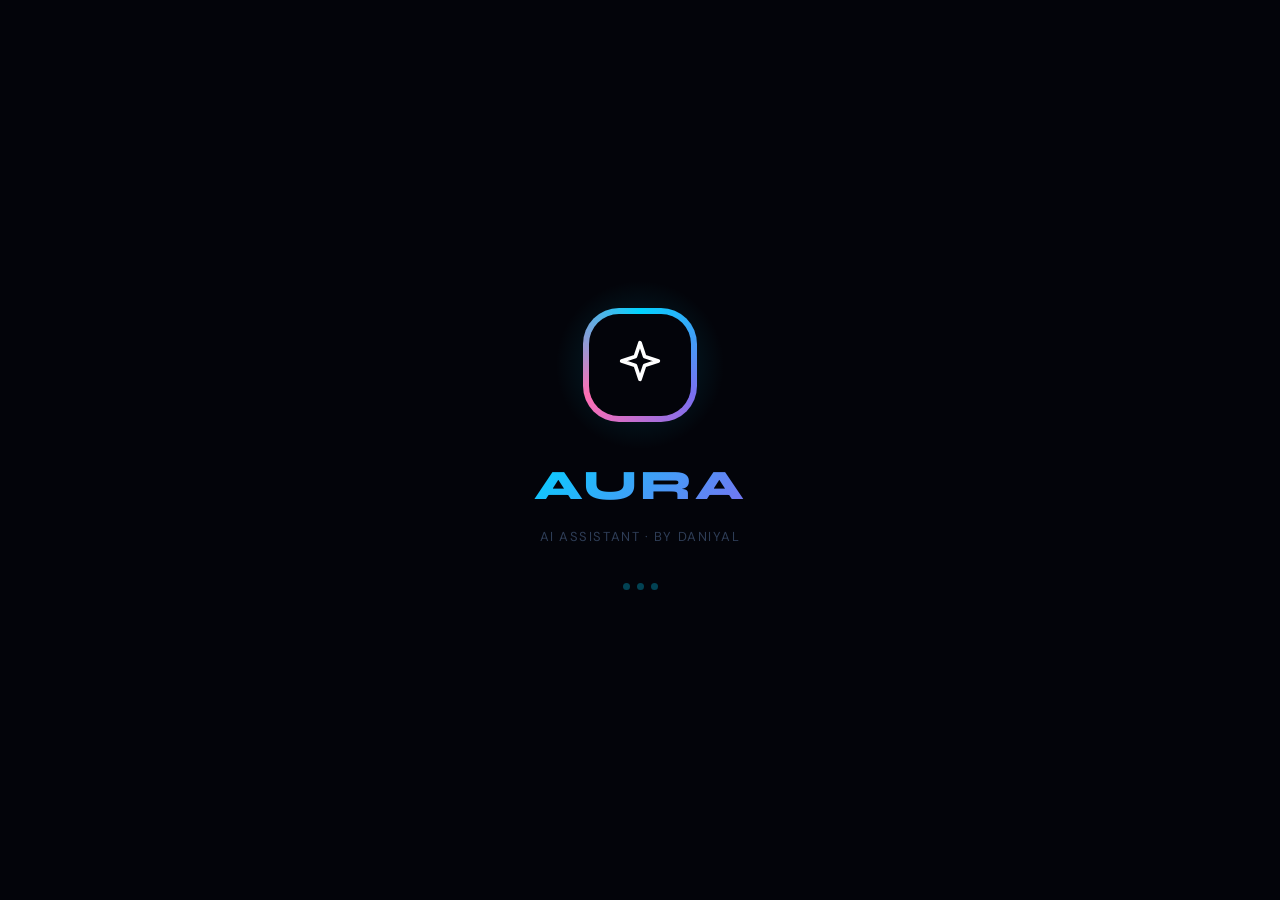
==== index.html @ 426d6026 "Add favicon link in index.html Add favicon link to the HTML document." ====
<!DOCTYPE html>
<html lang="en">
<head>
  <link rel="icon" type="image/png" href="https://github.com/user-attachments/assets/59eddaec-3484-4a70-b2c5-f00d9d8ca1bc">
  <meta charset="UTF-8"/>
  <meta name="viewport" content="width=device-width, initial-scale=1.0, viewport-fit=cover"/>
  <title>AURA — by Daniyal</title>
  <link rel="preconnect" href="https://fonts.googleapis.com"/>
  <link rel="preconnect" href="https://fonts.gstatic.com" crossorigin/>
  <link href="https://fonts.googleapis.com/css2?family=Syne:wght@400;600;700;800&family=DM+Sans:ital,opsz,wght@0,9..40,300;0,9..40,400;0,9..40,500;1,9..40,300&family=JetBrains+Mono:wght@400;500&display=swap" rel="stylesheet"/>
  <style>
    :root {
      --bg-void:#03040a; --bg-deep:#070b14;
      --bg-surface:rgba(12,18,35,0.72); --bg-elevated:rgba(18,27,52,0.85);
      --bg-input:rgba(10,15,28,0.85); --bg-sidebar:rgba(6,9,20,0.96);
      --glass-border:rgba(255,255,255,0.07); --glass-shine:rgba(255,255,255,0.04);
      --accent:#00d4ff; --accent2:#7b6ff0; --accent3:#ff6eb4;
      --grad-accent:linear-gradient(135deg,var(--accent) 0%,var(--accent2) 100%);
      --grad-msg:linear-gradient(135deg,rgba(0,212,255,0.13) 0%,rgba(123,111,240,0.09) 100%);
      --font-d:'Syne',sans-serif; --font-b:'DM Sans',sans-serif; --font-m:'JetBrains Mono',monospace;
      --text-1:rgba(230,240,255,0.92); --text-2:rgba(160,180,220,0.65); --text-3:rgba(100,130,180,0.45);
      --r-xl:20px; --r-lg:14px; --r-md:10px; --r-sm:6px;
      --blur-g:blur(18px) saturate(180%); --blur-h:blur(32px) saturate(200%);
      --spring:cubic-bezier(0.34,1.56,0.64,1); --smooth:cubic-bezier(0.25,0.46,0.45,0.94);
      --out:cubic-bezier(0.16,1,0.3,1);
      --sidebar-w: 260px;
    }
    *,*::before,*::after{box-sizing:border-box;margin:0;padding:0}
    html,body{height:100%;overflow:hidden}
    body{font-family:var(--font-b);font-size:15px;line-height:1.6;color:var(--text-1);background:var(--bg-void);-webkit-font-smoothing:antialiased}
    .bg-canvas{position:fixed;inset:0;z-index:0;pointer-events:none;overflow:hidden}
    .bg-canvas::before{content:'';position:absolute;inset:0;background:radial-gradient(ellipse 80% 60% at 15% 10%,rgba(0,212,255,0.07) 0%,transparent 60%),radial-gradient(ellipse 60% 50% at 85% 85%,rgba(123,111,240,0.09) 0%,transparent 60%),var(--bg-deep)}
    .orb{position:absolute;border-radius:50%;filter:blur(60px);opacity:.35;animation:drift linear infinite}
    .orb-1{width:500px;height:500px;background:radial-gradient(circle,rgba(0,212,255,0.18),transparent 70%);top:-120px;left:-80px;animation-duration:28s}
    .orb-2{width:400px;height:400px;background:radial-gradient(circle,rgba(123,111,240,0.16),transparent 70%);bottom:-80px;right:-60px;animation-duration:35s;animation-delay:-12s}
    .orb-3{width:280px;height:280px;background:radial-gradient(circle,rgba(255,110,180,0.10),transparent 70%);top:45%;left:55%;animation-duration:24s;animation-delay:-6s}
    @keyframes drift{0%{transform:translate(0,0) scale(1)}25%{transform:translate(25px,-18px) scale(1.04)}50%{transform:translate(-18px,25px) scale(.97)}75%{transform:translate(18px,18px) scale(1.03)}100%{transform:translate(0,0) scale(1)}}
    #shell{position:relative;z-index:1;display:flex;height:100dvh;overflow:hidden}
    #sidebar{width:var(--sidebar-w);flex-shrink:0;background:#06091a;border-right:1px solid var(--glass-border);display:flex;flex-direction:column;transition:transform .3s var(--smooth);z-index:10;backface-visibility:hidden;-webkit-backface-visibility:hidden;will-change:transform;transform:translateX(-100%) translateZ(0)}
    #sidebar.open{transform:translateX(0) translateZ(0)}
    .sidebar-head{padding:18px 14px 12px;display:flex;align-items:center;justify-content:space-between;border-bottom:1px solid var(--glass-border);flex-shrink:0}
    .sidebar-logo{display:flex;align-items:center;gap:9px}
    .s-logo-mark{width:30px;height:30px;border-radius:9px;background:var(--grad-accent);display:flex;align-items:center;justify-content:center;position:relative;overflow:hidden;flex-shrink:0;box-shadow:0 0 14px rgba(0,212,255,0.3)}
    .s-logo-mark::before{content:'';position:absolute;inset:-1px;background:conic-gradient(from 0deg,var(--accent),var(--accent2),var(--accent3),var(--accent));border-radius:inherit;animation:spin 4s linear infinite;opacity:.6;z-index:0}
    .s-logo-mark::after{content:'';position:absolute;inset:2px;background:#0a0f1e;border-radius:7px;z-index:1}
    .s-logo-mark svg{position:relative;z-index:2;width:14px;height:14px}
    .s-logo-text{font-family:var(--font-d);font-size:15px;font-weight:800;letter-spacing:.05em;background:var(--grad-accent);-webkit-background-clip:text;-webkit-text-fill-color:transparent;background-clip:text}
    .new-chat-btn{margin:10px 12px;padding:9px 14px;border-radius:var(--r-lg);border:1px solid rgba(0,212,255,0.2);background:rgba(0,212,255,0.06);color:var(--accent);font-family:var(--font-b);font-size:13px;font-weight:500;cursor:pointer;display:flex;align-items:center;gap:8px;transition:all .2s var(--smooth);flex-shrink:0}
    .new-chat-btn:hover{background:rgba(0,212,255,0.12);border-color:rgba(0,212,255,0.35);transform:translateY(-1px)}
    .new-chat-btn:active{transform:scale(.97)}
    .new-chat-btn svg{flex-shrink:0}
    .chat-list-label{padding:8px 14px 4px;font-size:10px;font-weight:600;letter-spacing:.1em;text-transform:uppercase;color:var(--text-3);flex-shrink:0}
    #chatList{flex:1;overflow-y:auto;padding:4px 8px 12px;scrollbar-width:thin;scrollbar-color:rgba(0,212,255,0.15) transparent;display:flex;flex-direction:column;gap:3px}
    #chatList::-webkit-scrollbar{width:3px}
    #chatList::-webkit-scrollbar-thumb{background:rgba(0,212,255,0.15);border-radius:3px}
    .chat-item{padding:9px 10px;border-radius:var(--r-md);cursor:pointer;display:flex;align-items:center;gap:8px;transition:all .15s var(--smooth);border:1px solid transparent;position:relative}
    .chat-item:hover{background:rgba(255,255,255,0.04);border-color:var(--glass-border)}
    .chat-item.active{background:rgba(0,212,255,0.07);border-color:rgba(0,212,255,0.18)}
    .chat-item-icon{width:26px;height:26px;border-radius:7px;background:var(--bg-elevated);display:flex;align-items:center;justify-content:center;flex-shrink:0;border:1px solid var(--glass-border)}
    .chat-item-info{flex:1;min-width:0}
    .chat-item-title{font-size:12.5px;font-weight:500;color:var(--text-1);white-space:nowrap;overflow:hidden;text-overflow:ellipsis}
    .chat-item-meta{font-size:10px;color:var(--text-3);margin-top:1px}
    .chat-item-del{width:22px;height:22px;border-radius:5px;border:none;background:none;color:var(--text-3);cursor:pointer;display:none;align-items:center;justify-content:center;flex-shrink:0;transition:all .15s}
    .chat-item:hover .chat-item-del{display:flex}
    .chat-item-del:hover{color:rgba(255,90,100,0.9);background:rgba(255,60,80,0.1)}
    .sidebar-footer{padding:12px 14px;border-top:1px solid var(--glass-border);flex-shrink:0}
    .made-by{font-size:10.5px;color:var(--text-3);text-align:center;letter-spacing:.04em}
    .made-by span{color:var(--accent);font-weight:600}
    #main{flex:1;display:flex;flex-direction:column;min-width:0;overflow:hidden}
    .topbar{display:flex;align-items:center;justify-content:space-between;padding:14px 20px 12px;flex-shrink:0;border-bottom:1px solid var(--glass-border);background:rgba(6,9,20,0.4);backdrop-filter:var(--blur-g);-webkit-backdrop-filter:var(--blur-g)}
    .topbar-left{display:flex;align-items:center;gap:10px;min-width:0;flex:1}
    .menu-btn{width:34px;height:34px;border-radius:var(--r-md);border:1px solid var(--glass-border);background:var(--bg-elevated);color:var(--text-2);cursor:pointer;display:none;align-items:center;justify-content:center;transition:all .2s var(--smooth);flex-shrink:0}
    .menu-btn:hover{color:var(--accent);border-color:rgba(0,212,255,0.3);background:rgba(0,212,255,0.08)}
    .topbar-title{font-family:var(--font-d);font-size:15px;font-weight:700;color:var(--text-1);white-space:nowrap;overflow:hidden;text-overflow:ellipsis;max-width:160px}
    .topbar-subtitle{font-size:10px;color:var(--text-3);letter-spacing:.06em;text-transform:uppercase;margin-top:1px}
    .topbar-right{display:flex;align-items:center;gap:8px;flex-shrink:0}
    .status-badge{display:flex;align-items:center;gap:6px;padding:5px 10px;border-radius:100px;background:rgba(0,255,120,0.06);border:1px solid rgba(0,255,120,0.15);font-size:11px;font-weight:500;color:rgba(0,255,120,0.8)}
    .status-dot{width:6px;height:6px;border-radius:50%;background:#00ff78;box-shadow:0 0 6px #00ff78;animation:pulse-dot 2s ease-in-out infinite}
    @keyframes pulse-dot{0%,100%{opacity:1;transform:scale(1)}50%{opacity:.5;transform:scale(.8)}}
    .icon-btn{width:34px;height:34px;border-radius:var(--r-md);border:1px solid var(--glass-border);background:var(--bg-elevated);color:var(--text-2);cursor:pointer;display:flex;align-items:center;justify-content:center;transition:all .2s var(--smooth);backdrop-filter:var(--blur-g);-webkit-backdrop-filter:var(--blur-g)}
    .icon-btn:hover{color:var(--accent);border-color:rgba(0,212,255,0.3);background:rgba(0,212,255,0.08);transform:translateY(-1px)}
    .messages-wrap{flex:1;overflow:hidden;position:relative}
    .messages-wrap::before{content:'';position:absolute;top:0;left:0;right:0;height:36px;background:linear-gradient(to bottom,var(--bg-void),transparent);z-index:2;pointer-events:none}
    #messages{height:100%;overflow-y:auto;padding:16px 20px 20px;display:flex;flex-direction:column;gap:18px;scrollbar-width:thin;scrollbar-color:rgba(0,212,255,0.2) transparent}
    #messages::-webkit-scrollbar{width:4px}
    #messages::-webkit-scrollbar-thumb{background:rgba(0,212,255,0.2);border-radius:4px}
    .empty-state{flex:1;display:flex;flex-direction:column;align-items:center;justify-content:center;gap:18px;padding:40px 20px;text-align:center;animation:fadeUp .5s var(--out) both}
    .empty-icon{width:68px;height:68px;border-radius:20px;background:var(--grad-msg);border:1px solid rgba(0,212,255,0.15);display:flex;align-items:center;justify-content:center}
    .empty-state h2{font-family:var(--font-d);font-size:21px;font-weight:700;background:var(--grad-accent);-webkit-background-clip:text;-webkit-text-fill-color:transparent;background-clip:text}
    .empty-state p{font-size:13.5px;color:var(--text-2);max-width:300px}
    .prompt-chips{display:flex;flex-wrap:wrap;gap:8px;justify-content:center;margin-top:6px}
    .chip{padding:7px 13px;border-radius:100px;border:1px solid var(--glass-border);background:var(--bg-elevated);color:var(--text-2);font-size:12px;cursor:pointer;transition:all .2s var(--smooth);white-space:nowrap;font-family:var(--font-b)}
    .chip:hover{color:var(--accent);border-color:rgba(0,212,255,0.3);background:rgba(0,212,255,0.06);transform:translateY(-2px)}
    .message{display:flex;gap:10px;align-items:flex-end}
    .message.user{flex-direction:row-reverse}
    .avatar{width:30px;height:30px;border-radius:9px;flex-shrink:0;display:flex;align-items:center;justify-content:center;font-size:12px;font-weight:700;position:relative;overflow:hidden}
    .avatar-ai{background:var(--grad-accent);box-shadow:0 0 12px rgba(0,212,255,0.25)}
    .avatar-ai::before{content:'';position:absolute;inset:0;background:conic-gradient(from 180deg,var(--accent),var(--accent2),var(--accent));animation:spin 6s linear infinite;opacity:.5}
    .avatar-ai svg{position:relative;z-index:1}
    .avatar-user{background:linear-gradient(135deg,rgba(123,111,240,0.4),rgba(255,110,180,0.3));border:1px solid rgba(123,111,240,0.3);color:rgba(200,190,255,0.9);font-family:var(--font-d);font-size:11px}
    @keyframes spin{to{transform:rotate(360deg)}}
    .bubble{max-width:min(70%,520px);padding:11px 15px;border-radius:var(--r-lg);position:relative;line-height:1.65;font-size:14px;word-wrap:break-word}
    .bubble-ai{background:var(--bg-surface);border:1px solid var(--glass-border);border-bottom-left-radius:var(--r-sm);backdrop-filter:var(--blur-g);-webkit-backdrop-filter:var(--blur-g);color:var(--text-1);box-shadow:inset 0 1px 0 var(--glass-shine),0 4px 18px rgba(0,0,0,0.22)}
    /* AI action buttons */
    .bubble-actions{display:flex;gap:4px;margin-top:8px;align-items:center}
    .bub-act{border:none;background:none;color:var(--text-3);cursor:pointer;padding:4px 7px;border-radius:6px;font-size:10px;font-family:var(--font-b);display:flex;align-items:center;gap:4px;transition:all .15s}
    .bub-act:hover{color:var(--accent);background:rgba(0,212,255,0.08)}
    .bub-act.listening{color:#ff4455;background:rgba(255,60,80,0.1);animation:mic-ring 1s ease infinite}
    .bubble-user{background:var(--grad-msg);border:1px solid rgba(0,212,255,0.14);border-bottom-right-radius:var(--r-sm);backdrop-filter:var(--blur-g);-webkit-backdrop-filter:var(--blur-g);color:var(--text-1);max-height:200px;overflow-y:auto;scrollbar-width:thin;scrollbar-color:rgba(0,212,255,0.2) transparent}
    .msg-time{display:block;font-size:9.5px;color:var(--text-3);margin-top:5px}
    .message.user .msg-time{text-align:right}
    .bubble strong{font-weight:600;color:rgba(255,255,255,0.95)}
    .bubble em{font-style:italic;color:rgba(200,220,255,0.8)}
    .bubble code{font-family:var(--font-m);font-size:12px;background:rgba(0,212,255,0.08);border:1px solid rgba(0,212,255,0.14);padding:1px 5px;border-radius:4px;color:var(--accent)}
    .bubble pre{margin:8px 0;border-radius:var(--r-md);overflow:hidden;border:1px solid rgba(0,212,255,0.12);background:rgba(0,10,20,0.6)}
    .code-header{display:flex;align-items:center;justify-content:space-between;padding:5px 11px;background:rgba(0,212,255,0.05);border-bottom:1px solid rgba(0,212,255,0.08)}
    .code-lang{font-family:var(--font-m);font-size:9.5px;text-transform:uppercase;letter-spacing:.1em;color:var(--accent);opacity:.7}
    .copy-btn-code{background:none;border:none;cursor:pointer;color:var(--text-3);font-size:9.5px;font-family:var(--font-b);padding:2px 6px;border-radius:3px;transition:color .15s}
    .copy-btn-code:hover{color:var(--accent)}
    .bubble pre code{display:block;padding:11px 13px;font-size:12px;line-height:1.7;white-space:pre;overflow-x:auto;background:none;border:none;color:rgba(200,230,255,0.85)}
    .bubble ul,.bubble ol{margin:6px 0 6px 18px}.bubble li{margin-bottom:3px}
    .bubble blockquote{border-left:2px solid var(--accent);padding-left:11px;margin:7px 0;opacity:.75;font-style:italic}
    .bubble h1,.bubble h2,.bubble h3{font-family:var(--font-d);margin:10px 0 4px}
    .bubble p{margin:4px 0}
    .bubble-imgs{display:flex;flex-wrap:wrap;gap:6px;margin-bottom:6px}
    .bubble-img{width:120px;height:90px;border-radius:var(--r-md);object-fit:cover;cursor:pointer;border:1px solid var(--glass-border);transition:transform .2s}
    .bubble-img:hover{transform:scale(1.04)}
    .gen-img-wrap{display:flex;flex-direction:column;gap:8px}
    .gen-img{max-width:100%;width:300px;border-radius:var(--r-lg);cursor:pointer;border:1px solid rgba(0,212,255,0.2);box-shadow:0 8px 24px rgba(0,0,0,0.4);transition:transform .2s}
    .gen-img:hover{transform:scale(1.02)}
    .gen-img-prompt{font-size:11px;color:var(--text-3);font-style:italic}
    .gen-img-loading{width:100%;max-width:260px;height:100px;border-radius:var(--r-lg);background:var(--bg-elevated);border:1px solid var(--glass-border);display:flex;align-items:center;justify-content:center;flex-direction:column;gap:8px;color:var(--text-3);font-size:12px;padding:12px}
    .gen-img-spinner{width:28px;height:28px;border:2px solid rgba(0,212,255,0.2);border-top-color:var(--accent);border-radius:50%;animation:spin .8s linear infinite}
    .typing-indicator{display:flex;gap:10px;align-items:flex-end}
    .typing-bubble{padding:13px 16px;background:var(--bg-surface);border:1px solid var(--glass-border);border-radius:var(--r-lg);border-bottom-left-radius:var(--r-sm);backdrop-filter:var(--blur-g);-webkit-backdrop-filter:var(--blur-g);display:flex;gap:5px;align-items:center}
    .typing-dot{width:6px;height:6px;border-radius:50%;background:var(--accent);opacity:.4;animation:tdot 1.2s ease-in-out infinite}
    .typing-dot:nth-child(2){animation-delay:.2s}.typing-dot:nth-child(3){animation-delay:.4s}
    @keyframes tdot{0%,60%,100%{transform:translateY(0);opacity:.4}30%{transform:translateY(-5px);opacity:1}}
    .input-area{padding:10px 20px 16px;flex-shrink:0}
    .key-banner{border-radius:var(--r-lg);padding:10px 14px;margin-bottom:9px;font-size:11.5px;line-height:1.65;background:rgba(255,180,0,0.07);border:1px solid rgba(255,180,0,0.22);color:rgba(255,215,110,0.9)}
    .key-banner.hidden{display:none}
    .key-banner ol{margin:4px 0 0 16px}
    .key-banner li{margin-bottom:2px}
    .img-preview-strip{display:none;flex-wrap:wrap;gap:7px;padding:8px 14px 4px}
    .img-preview-strip.has-imgs{display:flex}
    .img-thumb-wrap{position:relative;width:52px;height:52px;flex-shrink:0}
    .img-thumb{width:52px;height:52px;border-radius:8px;object-fit:cover;border:1px solid rgba(0,212,255,0.25)}
    .img-thumb-remove{position:absolute;top:-5px;right:-5px;width:17px;height:17px;border-radius:50%;border:none;background:#ff4455;color:#fff;font-size:9px;cursor:pointer;display:flex;align-items:center;justify-content:center;line-height:1}
    .input-glass{background:var(--bg-input);border:1px solid var(--glass-border);border-radius:var(--r-xl);backdrop-filter:var(--blur-h);-webkit-backdrop-filter:var(--blur-h);transition:border-color .25s,box-shadow .25s;overflow:hidden}
    .input-glass:focus-within{border-color:rgba(0,212,255,0.24);box-shadow:0 0 22px rgba(0,212,255,0.07)}
    .input-row{display:flex;align-items:flex-end;gap:4px;padding:8px 8px 8px 6px}
    .act-btn{width:34px;height:34px;flex-shrink:0;border:none;background:transparent;color:var(--text-3);cursor:pointer;border-radius:9px;display:flex;align-items:center;justify-content:center;transition:all .2s var(--smooth)}
    .act-btn:hover{color:var(--accent);background:rgba(0,212,255,0.08)}
    .act-btn.mic-on{color:#ff4455;background:rgba(255,60,80,0.12);animation:mic-ring 1s ease-in-out infinite}
    .act-btn.img-mode-on{color:#ff6eb4;background:rgba(255,110,180,0.12)}
    .send-btn.img-mode{background:linear-gradient(135deg,#ff6eb4,#7b6ff0);box-shadow:0 4px 14px rgba(255,110,180,0.35)}
    .send-btn.img-mode:hover{box-shadow:0 6px 18px rgba(255,110,180,0.5)}
    @keyframes mic-ring{0%,100%{box-shadow:0 0 0 0 rgba(255,60,80,0.4)}50%{box-shadow:0 0 0 5px rgba(255,60,80,0)}}
    #userInput{flex:1;background:transparent;border:none;outline:none;resize:none;color:var(--text-1);font-family:var(--font-b);font-size:14px;line-height:1.6;max-height:150px;overflow-y:auto;caret-color:var(--accent);padding:3px 0 3px 8px}
    #userInput::placeholder{color:var(--text-3)}
    .send-btn{width:38px;height:38px;border-radius:11px;border:none;background:var(--grad-accent);color:#03040a;cursor:pointer;display:flex;align-items:center;justify-content:center;flex-shrink:0;transition:all .2s var(--spring);box-shadow:0 4px 14px rgba(0,212,255,0.28)}
    .send-btn:hover{transform:scale(1.07) translateY(-1px);box-shadow:0 6px 18px rgba(0,212,255,0.38)}
    .send-btn:active{transform:scale(.93)}
    .send-btn:disabled{opacity:.38;cursor:not-allowed;transform:none;box-shadow:none}
    .input-hint{text-align:center;font-size:10px;color:var(--text-3);margin-top:6px}
    .input-hint kbd{display:inline-block;padding:1px 4px;border-radius:3px;background:rgba(255,255,255,0.05);border:1px solid rgba(255,255,255,0.1);font-family:var(--font-m);font-size:9px}
    .lightbox{position:fixed;inset:0;background:rgba(0,0,0,0.88);z-index:300;display:none;align-items:center;justify-content:center}
    .lightbox.open{display:flex}
    .lightbox img{max-width:92vw;max-height:88vh;border-radius:var(--r-lg);box-shadow:0 24px 60px rgba(0,0,0,0.6)}
    .lightbox-close{position:absolute;top:20px;right:24px;width:36px;height:36px;border-radius:50%;border:none;background:rgba(255,255,255,0.1);color:#fff;font-size:18px;cursor:pointer;display:flex;align-items:center;justify-content:center}
    #toast-container{position:fixed;bottom:90px;left:50%;transform:translateX(-50%);z-index:200;display:flex;flex-direction:column;gap:8px;pointer-events:none}
    .toast{display:flex;align-items:flex-start;gap:9px;padding:11px 16px;border-radius:var(--r-lg);font-size:12.5px;font-weight:500;backdrop-filter:var(--blur-g);box-shadow:0 8px 28px rgba(0,0,0,0.4);animation:tIn .3s var(--out) both;pointer-events:auto;max-width:360px;word-break:break-word}
    .toast.exit{animation:tOut .25s var(--smooth) both}
    .toast-error{background:rgba(255,60,90,0.15);border:1px solid rgba(255,60,90,0.28);color:rgba(255,160,175,0.95)}
    .toast-success{background:rgba(0,212,130,0.12);border:1px solid rgba(0,212,130,0.24);color:rgba(0,230,150,0.95)}
    .toast-info{background:rgba(0,180,255,0.10);border:1px solid rgba(0,180,255,0.20);color:rgba(100,210,255,0.95)}
    @keyframes tIn{from{opacity:0;transform:translateY(10px) scale(.95)}to{opacity:1;transform:translateY(0) scale(1)}}
    @keyframes tOut{from{opacity:1}to{opacity:0;transform:translateY(-6px) scale(.95)}}
    .dialog-backdrop{position:fixed;inset:0;background:rgba(3,4,10,0.72);backdrop-filter:blur(6px);z-index:100;display:flex;align-items:center;justify-content:center;animation:fadeBg .2s ease both}
    @keyframes fadeBg{from{opacity:0}to{opacity:1}}
    .dialog-box{background:var(--bg-elevated);border:1px solid var(--glass-border);border-radius:var(--r-xl);padding:26px 26px 22px;max-width:310px;width:calc(100% - 40px);box-shadow:0 22px 55px rgba(0,0,0,0.5);animation:dIn .28s var(--spring) both}
    @keyframes dIn{from{opacity:0;transform:scale(.92) translateY(10px)}to{opacity:1;transform:scale(1) translateY(0)}}
    .dialog-box h3{font-family:var(--font-d);font-size:15px;font-weight:700;margin-bottom:7px}
    .dialog-box p{font-size:13px;color:var(--text-2);margin-bottom:20px}
    .dialog-actions{display:flex;gap:9px}
    .btn{flex:1;padding:9px 14px;border-radius:var(--r-md);font-size:13px;font-weight:500;font-family:var(--font-b);cursor:pointer;transition:all .15s;border:1px solid var(--glass-border)}
    .btn-ghost{background:transparent;color:var(--text-2)}.btn-ghost:hover{background:rgba(255,255,255,0.05)}
    .btn-danger{background:rgba(255,60,90,0.12);border-color:rgba(255,60,90,0.24);color:rgba(255,130,150,0.95)}.btn-danger:hover{background:rgba(255,60,90,0.22)}
    @keyframes fadeUp{from{opacity:0;transform:translateY(16px)}to{opacity:1;transform:translateY(0)}}
    .msg-appear{animation:fadeUp .3s var(--out) both}
    @keyframes blink{0%,100%{opacity:1}50%{opacity:0}}
    #splash{position:fixed;inset:0;z-index:9999;background:var(--bg-void);display:flex;flex-direction:column;align-items:center;justify-content:center;gap:0;pointer-events:none}
    #splash.hide{animation:splashOut .6s var(--smooth) forwards}
    @keyframes splashOut{0%{opacity:1;transform:scale(1)}100%{opacity:0;transform:scale(1.04)}}
    .splash-ring-wrap{position:relative;width:110px;height:110px;display:flex;align-items:center;justify-content:center;margin-bottom:32px}
    .splash-ring{position:absolute;inset:0;border-radius:34px;background:var(--grad-accent);animation:splash-spin 3s linear infinite}
    .splash-ring::before{content:'';position:absolute;inset:-2px;border-radius:36px;background:conic-gradient(from 0deg,var(--accent),var(--accent2),var(--accent3),var(--accent));animation:splash-spin 3s linear infinite;z-index:0}
    .splash-ring::after{content:'';position:absolute;inset:4px;background:var(--bg-void);border-radius:30px;z-index:1}
    @keyframes splash-spin{to{transform:rotate(360deg)}}
    .splash-icon{position:relative;z-index:2;animation:splash-icon-pop .5s var(--spring) .3s both}
    @keyframes splash-icon-pop{from{opacity:0;transform:scale(.5)}to{opacity:1;transform:scale(1)}}
    .splash-glow{position:absolute;inset:-30px;background:radial-gradient(circle,rgba(0,212,255,0.18) 0%,transparent 70%);border-radius:50%;animation:splash-glow-pulse 2s ease-in-out infinite}
    @keyframes splash-glow-pulse{0%,100%{transform:scale(1);opacity:.7}50%{transform:scale(1.15);opacity:1}}
    .splash-title{font-family:var(--font-d);font-size:42px;font-weight:800;letter-spacing:.06em;background:var(--grad-accent);-webkit-background-clip:text;-webkit-text-fill-color:transparent;background-clip:text;animation:splash-fade-up .5s var(--out) .5s both}
    .splash-sub{font-size:13px;color:var(--text-3);letter-spacing:.12em;text-transform:uppercase;margin-top:8px;animation:splash-fade-up .5s var(--out) .7s both}
    .splash-dots{display:flex;gap:7px;margin-top:36px;animation:splash-fade-up .5s var(--out) .9s both}
    .splash-dot{width:7px;height:7px;border-radius:50%;background:var(--accent);opacity:.3;animation:splash-dot-bounce 1.2s ease-in-out infinite}
    .splash-dot:nth-child(1){animation-delay:0s}.splash-dot:nth-child(2){animation-delay:.2s}.splash-dot:nth-child(3){animation-delay:.4s}
    @keyframes splash-dot-bounce{0%,60%,100%{transform:translateY(0);opacity:.3}30%{transform:translateY(-8px);opacity:1}}
    @keyframes splash-fade-up{from{opacity:0;transform:translateY(16px)}to{opacity:1;transform:translateY(0)}}
    @media(max-width:700px){
      #sidebar{position:fixed;top:0;left:0;height:100%;z-index:20}
      .menu-btn{display:flex}
      #messages{padding:12px 14px 16px}
      .input-area{padding:8px 14px 14px}
      .bubble{max-width:85%}
    }
    @media(min-width:1100px){
      #shell{max-width:1100px;margin:0 auto;height:94dvh;margin-top:3dvh;border-radius:24px;overflow:hidden;border:1px solid var(--glass-border);box-shadow:0 40px 100px rgba(0,0,0,0.55)}
    }
  </style>
  <script src="https://js.puter.com/v2/"></script>
  <script src="https://code.responsivevoice.org/responsivevoice.js?key=FREE"></script>
</head>
<body>
  <div id="splash">
    <div class="splash-ring-wrap">
      <div class="splash-glow"></div>
      <div class="splash-ring"></div>
      <div class="splash-icon">
        <svg width="44" height="44" viewBox="0 0 24 24" fill="none" stroke="white" stroke-width="2" stroke-linecap="round" stroke-linejoin="round"><path d="M12 2L14.5 9.5L22 12L14.5 14.5L12 22L9.5 14.5L2 12L9.5 9.5Z"/></svg>
      </div>
    </div>
    <div class="splash-title">AURA</div>
    <div class="splash-sub">AI Assistant · by Daniyal</div>
    <div class="splash-dots">
      <div class="splash-dot"></div>
      <div class="splash-dot"></div>
      <div class="splash-dot"></div>
    </div>
  </div>
  <div class="bg-canvas" aria-hidden="true">
    <div class="orb orb-1"></div><div class="orb orb-2"></div><div class="orb orb-3"></div>
  </div>
  <div id="sidebarOverlay"></div>
  <div id="shell">
    <aside id="sidebar" aria-label="Chat history">
      <div class="sidebar-head">
        <div class="sidebar-logo">
          <div class="s-logo-mark">
            <svg viewBox="0 0 24 24" fill="none" stroke="white" stroke-width="2.5" stroke-linecap="round" stroke-linejoin="round"><path d="M12 2L14.5 9.5L22 12L14.5 14.5L12 22L9.5 14.5L2 12L9.5 9.5Z"/></svg>
          </div>
          <span class="s-logo-text">AURA</span>
        </div>
      </div>
      <button class="new-chat-btn" id="newChatBtn">
        <svg width="14" height="14" viewBox="0 0 24 24" fill="none" stroke="currentColor" stroke-width="2.5" stroke-linecap="round" stroke-linejoin="round"><line x1="12" y1="5" x2="12" y2="19"/><line x1="5" y1="12" x2="19" y2="12"/></svg>
        New Chat
      </button>
      <div class="chat-list-label">Recent Chats</div>
      <div id="chatList"></div>
      <div class="sidebar-footer">
        <div class="made-by">Made by <span>Daniyal Hasan</span> · Powered by Groq</div>
      </div>
    </aside>
    <div id="main">
      <div class="topbar">
        <div class="topbar-left">
          <button class="menu-btn" id="menuBtn" aria-label="Toggle sidebar">
            <svg width="16" height="16" viewBox="0 0 24 24" fill="none" stroke="currentColor" stroke-width="2" stroke-linecap="round" stroke-linejoin="round"><line x1="3" y1="6" x2="21" y2="6"/><line x1="3" y1="12" x2="21" y2="12"/><line x1="3" y1="18" x2="21" y2="18"/></svg>
          </button>
          <div style="min-width:0;flex:1">
            <div class="topbar-title" id="chatTitle">New Chat</div>
            <div class="topbar-subtitle">Llama 3.3 · Groq</div>
          </div>
        </div>
        <div class="topbar-right">
          <div class="status-badge"><span class="status-dot"></span><span>Free</span></div>
          <button class="icon-btn" id="clearBtn" title="Clear current chat">
            <svg width="15" height="15" viewBox="0 0 24 24" fill="none" stroke="currentColor" stroke-width="2" stroke-linecap="round" stroke-linejoin="round"><polyline points="3 6 5 6 21 6"/><path d="M19 6l-1 14H6L5 6"/><path d="M10 11v6M14 11v6"/><path d="M9 6V4h6v2"/></svg>
          </button>
        </div>
      </div>
      <div class="messages-wrap">
        <div id="messages" role="log" aria-live="polite"></div>
      </div>
      <div class="input-area">
        <div class="key-banner" id="keyBanner">
          ⚠️ &nbsp;<strong>Get your FREE Groq key:</strong>
          <ol>
            <li>Go to <strong>console.groq.com</strong> → sign in with Google</li>
            <li>Click <strong>API Keys → Create API Key</strong></li>
            <li>Paste it into <strong>YOUR_GROQ_KEY_HERE</strong> in this file</li>
          </ol>
        </div>
        <div class="img-preview-strip" id="imgPreviewStrip"></div>
        <div class="input-glass">
          <div class="input-row">
            <input type="file" id="fileInput" accept="image/*" multiple style="display:none"/>
            <button class="act-btn" id="attachBtn" title="Attach images">
              <svg width="18" height="18" viewBox="0 0 24 24" fill="none" stroke="currentColor" stroke-width="2.2" stroke-linecap="round" stroke-linejoin="round"><circle cx="12" cy="12" r="10"/><line x1="12" y1="8" x2="12" y2="16"/><line x1="8" y1="12" x2="16" y2="12"/></svg>
            </button>
            <textarea id="userInput" placeholder="Ask anything…" rows="1" maxlength="4000"></textarea>
            <button class="act-btn" id="micBtn" title="Voice input">
              <svg width="16" height="16" viewBox="0 0 24 24" fill="none" stroke="currentColor" stroke-width="2.2" stroke-linecap="round" stroke-linejoin="round"><path d="M12 1a3 3 0 0 0-3 3v8a3 3 0 0 0 6 0V4a3 3 0 0 0-3-3z"/><path d="M19 10v2a7 7 0 0 1-14 0v-2"/><line x1="12" y1="19" x2="12" y2="23"/><line x1="8" y1="23" x2="16" y2="23"/></svg>
            </button>
            <!-- Image Mode toggle -->
            <button class="act-btn" id="imgModeBtn" title="Image generation mode">
              <svg width="16" height="16" viewBox="0 0 24 24" fill="none" stroke="currentColor" stroke-width="2.2" stroke-linecap="round" stroke-linejoin="round"><rect x="3" y="3" width="18" height="18" rx="2"/><circle cx="8.5" cy="8.5" r="1.5"/><polyline points="21 15 16 10 5 21"/></svg>
            </button>
            <button class="send-btn" id="sendBtn" aria-label="Send">
              <svg id="sendIcon" width="17" height="17" viewBox="0 0 24 24" fill="none" stroke="currentColor" stroke-width="2.5" stroke-linecap="round" stroke-linejoin="round"><line x1="22" y1="2" x2="11" y2="13"/><polygon points="22 2 15 22 11 13 2 9 22 2"/></svg>
            </button>
          </div>
        </div>
        <p class="input-hint"><kbd>Enter</kbd> send &nbsp;·&nbsp; <kbd>Shift+Enter</kbd> new line</p>
      </div>
    </div>
  </div>
  <div class="lightbox" id="lightbox">
    <button class="lightbox-close" id="lightboxClose">✕</button>
    <img id="lightboxImg" src="" alt="full size"/>
  </div>
  <div id="toast-container"></div>

  <script>
    'use strict';

    /* ================================================================
       4 Groq keys — auto-rotates silently on rate limit
    ================================================================ */
    const GROQ_KEYS = [
      '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',
      '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',
      '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',
      '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',
    ];
    let _keyIndex = 0;
    function getKey(){ return GROQ_KEYS[_keyIndex]; }
    const CEREBRAS_KEY  = GROQ_KEYS[0]; // alias
    const GROQ_API_KEY  = GROQ_KEYS[0]; // alias
    const GROQ_TEXT_MODEL   = 'llama-3.3-70b-versatile';
    const GROQ_VISION_MODEL = 'meta-llama/llama-4-scout-17b-16e-instruct';

    function isImageRequest(text){
      const t=text.toLowerCase();
      return /^(generate|create|draw|make|paint|design|sketch|show|render|imagine|produce)\s+(an?\s+)?(image|picture|photo|illustration|art|artwork|drawing|painting|wallpaper|poster|logo|portrait|landscape|icon)/.test(t)
        ||/\b(generate|create|draw|make)\b.*\b(image|picture|photo|art|drawing)\b/i.test(t)
        ||t.startsWith('image of ')||t.startsWith('picture of ')||t.startsWith('draw ')
        ||t.startsWith('generate image')||t.startsWith('create image');
    }
    function extractImgPrompt(text){
      return text.replace(/^(please\s+)?(generate|create|draw|make|paint|design|sketch|show|render|imagine|produce)\s+(an?\s+)?(image|picture|photo|illustration|art|artwork|drawing|painting|wallpaper|poster|logo|portrait|landscape|icon)(\s+of)?\s*/i,'').replace(/^(image|picture)\s+of\s+/i,'').replace(/^draw\s+/i,'').trim()||text;
    }

    /* Compress image to max 512px, 70% quality — good balance of detail vs size */
    function compressImage(file){
      return new Promise((resolve,reject)=>{
        const reader=new FileReader();
        reader.onerror=reject;
        reader.onload=e=>{
          const img=new Image();
          img.onerror=reject;
          img.onload=()=>{
            const MAX=512;
            let w=img.width,h=img.height;
            if(w>MAX||h>MAX){ if(w>h){h=Math.round(h*MAX/w);w=MAX;}else{w=Math.round(w*MAX/h);h=MAX;} }
            const canvas=document.createElement('canvas');
            canvas.width=w; canvas.height=h;
            canvas.getContext('2d').drawImage(img,0,0,w,h);
            const dataUrl=canvas.toDataURL('image/jpeg',0.7);
            resolve({ dataUrl, base64:dataUrl.split(',')[1], mimeType:'image/jpeg', name:file.name });
          };
          img.src=e.target.result;
        };
        reader.readAsDataURL(file);
      });
    }

    if(GROQ_KEYS[0].length>10) document.getElementById('keyBanner').classList.add('hidden');

    /* Clear any bloated localStorage from previous sessions with stored imgUrls */
    try{
      const keys=Object.keys(localStorage).filter(k=>k.startsWith('aura_sess_'));
      keys.forEach(k=>{
        try{
          const msgs=JSON.parse(localStorage.getItem(k)||'[]');
          const clean=msgs.map(m=>{const{imgUrls,...rest}=m;return rest;});
          localStorage.setItem(k,JSON.stringify(clean));
        }catch(e){}
      });
    }catch(e){}

    const lightbox=document.getElementById('lightbox'),lightboxImg=document.getElementById('lightboxImg');
    document.getElementById('lightboxClose').addEventListener('click',()=>lightbox.classList.remove('open'));
    lightbox.addEventListener('click',e=>{if(e.target===lightbox)lightbox.classList.remove('open');});
    function openLightbox(src){lightboxImg.src=src;lightbox.classList.add('open');}

    const MD={
      esc(s){const m={'&':'&amp;','<':'&lt;','>':'&gt;','"':'&quot;',"'":'&#39;'};return s.replace(/[&<>"']/g,c=>m[c]);},
      inline(t){return t.replace(/`([^`]+)`/g,(_,c)=>`<code>${this.esc(c)}</code>`).replace(/\*\*(.+?)\*\*/g,(_,a)=>`<strong>${a}</strong>`).replace(/__(.+?)__/g,(_,a)=>`<strong>${a}</strong>`).replace(/\*([^*\n]+?)\*/g,(_,a)=>`<em>${a}</em>`).replace(/_([^_\n]+?)_/g,(_,a)=>`<em>${a}</em>`).replace(/(https?:\/\/[^\s<]+)/g,u=>`<a href="${u}" target="_blank" rel="noopener" style="color:var(--accent);text-decoration:none;">${u}</a>`);},
      parse(raw){
        if(!raw)return'';
        const lines=raw.split('\n');let html='',inCode=false,codeLang='',buf=[],listType=null;
        const closeList=()=>{if(listType){html+=listType==='ol'?'</ol>':'</ul>';listType=null;}};
        for(let i=0;i<lines.length;i++){
          const line=lines[i];
          if(line.startsWith('```')){if(!inCode){closeList();inCode=true;codeLang=line.slice(3).trim()||'code';buf=[];}else{const esc=buf.map(l=>this.esc(l)).join('\n');html+=`<pre><div class="code-header"><span class="code-lang">${this.esc(codeLang)}</span><button class="copy-btn-code" onclick="window._copyCode(this)">Copy</button></div><code>${esc}</code></pre>`;inCode=false;buf=[];codeLang='';}continue;}
          if(inCode){buf.push(line);continue;}
          if(line.startsWith('> ')){closeList();html+=`<blockquote>${this.inline(line.slice(2))}</blockquote>`;continue;}
          const hm=line.match(/^(#{1,3}) (.+)/);if(hm){closeList();const lv=hm[1].length;html+=`<h${lv} style="font-size:${18-lv*1.5}px;margin:10px 0 3px;">${this.inline(hm[2])}</h${lv}>`;continue;}
          if(/^[-*] /.test(line)){if(listType!=='ul'){closeList();html+='<ul>';listType='ul';}html+=`<li>${this.inline(line.slice(2))}</li>`;continue;}
          if(/^\d+\. /.test(line)){if(listType!=='ol'){closeList();html+='<ol>';listType='ol';}html+=`<li>${this.inline(line.replace(/^\d+\. /,''))}</li>`;continue;}
          closeList();
          if(/^---+$/.test(line.trim())){html+='<hr style="border:none;border-top:1px solid var(--glass-border);margin:10px 0;">';continue;}
          if(line.trim()==='')continue;
          html+=`<p>${this.inline(line)}</p>`;
        }
        closeList();return html;
      }
    };
    window._copyCode=btn=>{const c=btn.closest('pre').querySelector('code');navigator.clipboard.writeText(c.innerText).then(()=>{btn.textContent='Copied!';setTimeout(()=>btn.textContent='Copy',2000);}).catch(()=>{btn.textContent='Failed';setTimeout(()=>btn.textContent='Copy',2000);});};

    const Store={
      KEY_INDEX:'aura_index_v1',KEY_SESSION:id=>`aura_sess_${id}`,
      listSessions(){try{return JSON.parse(localStorage.getItem(this.KEY_INDEX)||'[]');}catch(e){return[];}},
      saveIndex(list){localStorage.setItem(this.KEY_INDEX,JSON.stringify(list));},
      createSession(){const id=`s_${Date.now()}`;const meta={id,title:'New Chat',ts:Date.now(),msgCount:0};const list=[meta,...this.listSessions()].slice(0,50);this.saveIndex(list);localStorage.setItem(this.KEY_SESSION(id),JSON.stringify([]));return id;},
      loadMessages(id){try{return JSON.parse(localStorage.getItem(this.KEY_SESSION(id))||'[]');}catch(e){return[];}},
      saveMessages(id,msgs){localStorage.setItem(this.KEY_SESSION(id),JSON.stringify(msgs.slice(-100)));},
      updateMeta(id,patch){const list=this.listSessions().map(s=>s.id===id?{...s,...patch}:s);this.saveIndex(list);},
      deleteSession(id){localStorage.removeItem(this.KEY_SESSION(id));const list=this.listSessions().filter(s=>s.id!==id);this.saveIndex(list);}
    };

    class ChatBot{
      constructor(){
        this.sessionId=null;this.messages=[];this.isLoading=false;
        this.pendingImgs=[];this.micActive=false;this.recognition=null;
        this.imgMode=false; // image generation mode
        this.$msgs=document.getElementById('messages');
        this.$input=document.getElementById('userInput');
        this.$send=document.getElementById('sendBtn');
        this.$clear=document.getElementById('clearBtn');
        this.$toasts=document.getElementById('toast-container');
        this.$chatList=document.getElementById('chatList');
        this.$title=document.getElementById('chatTitle');
        this.$sidebar=document.getElementById('sidebar');
        this.$overlay=document.getElementById('sidebarOverlay');
        this.$fileInput=document.getElementById('fileInput');
        this.$attachBtn=document.getElementById('attachBtn');
        this.$micBtn=document.getElementById('micBtn');
        this.$imgStrip=document.getElementById('imgPreviewStrip');
        this._init();
      }

      _init(){
        this.$input.addEventListener('keydown',e=>{if(e.key==='Enter'&&!e.shiftKey){e.preventDefault();this._send();}});
        this.$input.addEventListener('input',()=>this._resize());
        this.$send.addEventListener('click',()=>this._send());
        this.$clear.addEventListener('click',()=>this._confirmClear());
        document.getElementById('newChatBtn').addEventListener('click',()=>this._newChat());
        document.getElementById('menuBtn').addEventListener('click',()=>this._toggleSidebar(true));
        this.$overlay.addEventListener('click',()=>this._toggleSidebar(false));
        this.$attachBtn.addEventListener('click',()=>this.$fileInput.click());
        this.$fileInput.addEventListener('change',e=>{[...e.target.files].forEach(f=>this._addImage(f));e.target.value='';});
        this.$micBtn.addEventListener('click',()=>this._toggleMic());
        document.getElementById('imgModeBtn').addEventListener('click',()=>this._toggleImgMode());
        const sessions=Store.listSessions();
        if(sessions.length>0){this._loadSession(sessions[0].id);}else{this._newChat();}
        this._renderSidebar();
        if(window.innerWidth>=768)this.$input.focus();
      }

      async _addImage(file){
        if(!file.type.startsWith('image/')){this.toast('Only images supported.','error');return;}
        if(this.pendingImgs.length>=4){this.toast('Max 4 images.','info');return;}
        try{
          const compressed=await compressImage(file);
          this.pendingImgs.push(compressed);
          this._renderImgStrip();
        }catch(e){this.toast('Could not load image.','error');}
      }

      _renderImgStrip(){
        this.$imgStrip.innerHTML='';
        if(!this.pendingImgs.length){this.$imgStrip.classList.remove('has-imgs');return;}
        this.$imgStrip.classList.add('has-imgs');
        this.pendingImgs.forEach((img,idx)=>{
          const wrap=document.createElement('div');wrap.className='img-thumb-wrap';
          wrap.innerHTML=`<img class="img-thumb" src="${img.dataUrl}" alt="preview"/><button class="img-thumb-remove" title="Remove">✕</button>`;
          wrap.querySelector('.img-thumb-remove').addEventListener('click',()=>{this.pendingImgs.splice(idx,1);this._renderImgStrip();});
          this.$imgStrip.appendChild(wrap);
        });
      }

      _toggleMic(){
        if(this.micActive){this.recognition?.stop();return;}
        const SR=window.SpeechRecognition||window.webkitSpeechRecognition;
        if(!SR){this.toast('Voice needs Chrome or Safari.','error',5000);return;}
        this.recognition=new SR();
        this.recognition.lang='en-US';this.recognition.continuous=false;this.recognition.interimResults=true;
        this.recognition.onstart=()=>{this.micActive=true;this.$micBtn.classList.add('mic-on');this.$micBtn.title='Tap to stop';};
        this.recognition.onresult=e=>{let t='';for(let i=e.resultIndex;i<e.results.length;i++)t+=e.results[i][0].transcript;this.$input.value=t;this._resize();};
        this.recognition.onerror=e=>{if(e.error!=='aborted')this.toast(`Mic: ${e.error}`,'error');this._micOff();};
        this.recognition.onend=()=>this._micOff();
        this.recognition.start();
      }
      _micOff(){this.micActive=false;this.$micBtn.classList.remove('mic-on');this.$micBtn.title='Voice input';}

      _toggleImgMode(){
        this.imgMode = !this.imgMode;
        const btn  = document.getElementById('imgModeBtn');
        const send = document.getElementById('sendBtn');
        const icon = document.getElementById('sendIcon');
        if(this.imgMode){
          btn.classList.add('img-mode-on');
          btn.title = 'Image mode ON — click to turn off';
          send.classList.add('img-mode');
          this.$input.placeholder = '✦ Describe an image to generate…';
          /* Swap send icon to sparkle/wand */
          icon.innerHTML = `<path d="M12 2L14.5 9.5L22 12L14.5 14.5L12 22L9.5 14.5L2 12L9.5 9.5Z" fill="currentColor" stroke="none"/>`;
        } else {
          btn.classList.remove('img-mode-on');
          btn.title = 'Image generation mode';
          send.classList.remove('img-mode');
          this.$input.placeholder = 'Ask anything…';
          icon.innerHTML = `<line x1="22" y1="2" x2="11" y2="13"/><polygon points="22 2 15 22 11 13 2 9 22 2"/>`;
        }
      }

      _toggleSidebar(open){this.$sidebar.classList.toggle('open',open);this.$overlay.classList.toggle('show',open);}

      _renderSidebar(){
        const sessions=Store.listSessions();this.$chatList.innerHTML='';
        if(!sessions.length){this.$chatList.innerHTML=`<div style="padding:16px 10px;font-size:12px;color:var(--text-3);text-align:center;">No chats yet</div>`;return;}
        sessions.forEach(sess=>{
          const el=document.createElement('div');el.className='chat-item'+(sess.id===this.sessionId?' active':'');el.dataset.id=sess.id;
          const dateStr=new Date(sess.ts).toLocaleDateString([],{month:'short',day:'numeric'});
          el.innerHTML=`<div class="chat-item-icon"><svg width="12" height="12" viewBox="0 0 24 24" fill="none" stroke="var(--text-2)" stroke-width="2" stroke-linecap="round" stroke-linejoin="round"><path d="M21 15a2 2 0 0 1-2 2H7l-4 4V5a2 2 0 0 1 2-2h14a2 2 0 0 1 2 2z"/></svg></div><div class="chat-item-info"><div class="chat-item-title">${this._esc(sess.title)}</div><div class="chat-item-meta">${dateStr} · ${sess.msgCount||0} msg${sess.msgCount!==1?'s':''}</div></div><button class="chat-item-del" title="Delete" data-del="${sess.id}"><svg width="11" height="11" viewBox="0 0 24 24" fill="none" stroke="currentColor" stroke-width="2.5" stroke-linecap="round" stroke-linejoin="round"><line x1="18" y1="6" x2="6" y2="18"/><line x1="6" y1="6" x2="18" y2="18"/></svg></button>`;
          el.addEventListener('click',e=>{if(e.target.closest('[data-del]'))return;this._loadSession(sess.id);if(window.innerWidth<700)this._toggleSidebar(false);});
          el.querySelector('[data-del]').addEventListener('click',e=>{e.stopPropagation();this._deleteSession(sess.id);});
          this.$chatList.appendChild(el);
        });
      }

      _newChat(){const id=Store.createSession();this._loadSession(id);if(window.innerWidth<700)this._toggleSidebar(false);this.$input.focus();}

      _loadSession(id){
        this.sessionId=id;this.messages=Store.loadMessages(id);
        const sess=Store.listSessions().find(s=>s.id===id);
        this.$title.textContent=sess?.title||'New Chat';
        this.$msgs.innerHTML='';
        if(!this.messages.length){this._renderEmpty();}else{this.messages.forEach(m=>this._addBubble(m.role,m.content,m.timestamp,false,m.imgUrls));this._scroll(false);}
        this._renderSidebar();
      }

      _deleteSession(id){
        const wasCurrent=id===this.sessionId;Store.deleteSession(id);
        if(wasCurrent){const r=Store.listSessions();if(r.length>0)this._loadSession(r[0].id);else this._newChat();}else{this._renderSidebar();}
        this.toast('Chat deleted.','info');
      }

      async _send(){
        const text=this.$input.value.trim();
        const imgs=[...this.pendingImgs];
        if(!text&&!imgs.length)return;
        if(this.isLoading)return;
        if(!GROQ_API_KEY||GROQ_API_KEY==='YOUR_GROQ_KEY_HERE'){this.toast('⚠️ Add your Groq key first.','error',6000);return;}
        if(text&&!imgs.length&&isImageRequest(text)){this._sendImageGen(text);return;}
        /* Image mode toggle — treat any text as image prompt */
        if(this.imgMode&&text&&!imgs.length){this._sendImageGen(text);return;}

        const ts=Date.now();
        this.$input.value='';this._resize();
        this.$input.blur();document.activeElement?.blur();
        this.pendingImgs=[];this._renderImgStrip();

        const em=this.$msgs.querySelector('.empty-state');if(em)em.remove();

        const hasImages=imgs.length>0;
        const userPrompt=hasImages&&text?text:hasImages?'Describe everything you see in this image in detail.':text;
        const imgUrls=imgs.map(i=>i.dataUrl);

        let apiContent;
        if(hasImages){
          const instruction=text?`${text}\n\nPlease analyze the attached image and follow the instruction above.`:'Describe everything you see in this image in full detail.';
          apiContent=[
            {type:'text',text:instruction},
            ...imgs.map(img=>({type:'image_url',image_url:{url:`data:${img.mimeType};base64,${img.base64}`}}))
          ];
        }else{
          apiContent=userPrompt;
        }

        this.messages.push({role:'user',content:userPrompt,timestamp:ts,imgUrls});
        this._addBubble('user',userPrompt,ts,true,imgUrls);

        const sess=Store.listSessions().find(s=>s.id===this.sessionId);
        if(sess&&sess.title==='New Chat'){const title=userPrompt.slice(0,36)+(userPrompt.length>36?'…':'');Store.updateMeta(this.sessionId,{title,ts:Date.now()});this.$title.textContent=title;}
        else{Store.updateMeta(this.sessionId,{ts:Date.now()});}

        this._saveMessages();this._renderSidebar();
        const typing=this._showTyping();this._setLoading(true);

        try{
          const model=hasImages?GROQ_VISION_MODEL:GROQ_TEXT_MODEL;

          const apiMessages=hasImages
            ?[{role:'user',content:apiContent}]
            :this.messages.map(m=>({
                role:m.role,
                content:typeof m.content==='string'?m.content:Array.isArray(m.content)?(m.content.find(p=>p.type==='text')?.text||''):String(m.content)
              })).filter(m=>m.content.trim());

          const allSessions = Store.listSessions();
          let memoryText = '';
          allSessions.forEach(sess => {
            if(sess.id === this.sessionId) return;
            const msgs = Store.loadMessages(sess.id);
            if(!msgs.length) return;
            const preview = msgs.slice(-4).map(m => {
              const role = m.role === 'user' ? 'User' : 'AURA';
              const content = typeof m.content === 'string' ? m.content : (m.content?.find?.(p=>p.type==='text')?.text || '');
              return `${role}: ${content.slice(0,200)}`;
            }).join('\n');
            memoryText += `\n[Past chat — ${sess.title}]:\n${preview}\n`;
          });

          const memorySection = memoryText ? `\n\nPREVIOUS CHAT HISTORY (for context and memory):\n${memoryText.slice(0, 3000)}` : '';
          const systemArr=hasImages?[]:[{role:'system',content:`You are AURA, a helpful and friendly AI assistant made by Daniyal Hasan. You have the ability to analyze images — when a user sends an image, a vision model analyzes it and the result appears in this conversation history. If the user asks follow-up questions about a previously described image, use the analysis already in the conversation to answer. Never say you cannot see images or lack visual capability — refer to the conversation history instead. Use markdown where helpful. Only use code blocks when the user explicitly asks for code. Answer questions directly.${memorySection}`}];

          /* Both text and vision use Groq — keys rotate silently on 429 */
          const groqFetch = async (key, body) => fetch('https://api.groq.com/openai/v1/chat/completions',{
            method:'POST',
            headers:{'Authorization':`Bearer ${key}`,'Content-Type':'application/json'},
            body:JSON.stringify(body)
          });

          const textBody   = {model:GROQ_TEXT_MODEL,   max_tokens:1024,              temperature:0.7, messages:[...systemArr,...apiMessages]};
          const visionBody = {model:GROQ_VISION_MODEL, max_completion_tokens:1024,   temperature:0.7, messages:[...apiMessages]};
          const body = hasImages ? visionBody : textBody;

          let res = await groqFetch(getKey(), body);

          /* Silent key rotation on 429 */
          if(res.status === 429){
            for(let i = 1; i < GROQ_KEYS.length; i++){
              _keyIndex = i;
              res = await groqFetch(getKey(), body);
              if(res.status !== 429) break;
            }
            if(res.status === 429){
              /* All exhausted — wait 15s silently then reset */
              await new Promise(r => setTimeout(r, 15000));
              _keyIndex = 0;
              res = await groqFetch(getKey(), body);
            }
          }
          if(!res.ok){
            const e=await res.json().catch(()=>({}));
            console.error('[AURA]',res.status,JSON.stringify(e));
            if(res.status===401)throw new Error('Invalid API key.');
            throw new Error(e?.error?.message||`Error ${res.status}`);
          }

          const data=await res.json();
          const reply=data?.choices?.[0]?.message?.content;
          if(!reply)throw new Error('No reply received.');

          typing.remove();
          const ats=Date.now();
          this.messages.push({role:'assistant',content:reply,timestamp:ats});
          this._addBubble('assistant',reply,ats,true,null);
          Store.updateMeta(this.sessionId,{msgCount:this.messages.length,ts:Date.now()});
          this._saveMessages();this._renderSidebar();

        }catch(err){
          typing.remove();
          console.error('[AURA]',err);
          this.toast(`⚠️ ${err.message}`,'error',8000);
        }finally{
          this._setLoading(false);
          if(window.innerWidth>=768)this.$input.focus();
        }
      }

      async _sendImageGen(text){
        const ts=Date.now();
        this.$input.value='';this._resize();
        this.$input.blur();document.activeElement?.blur();
        const em=this.$msgs.querySelector('.empty-state');if(em)em.remove();
        this.messages.push({role:'user',content:text,timestamp:ts});
        this._addBubble('user',text,ts,true,null);
        const sess=Store.listSessions().find(s=>s.id===this.sessionId);
        if(sess&&sess.title==='New Chat'){const t=text.slice(0,36)+(text.length>36?'…':'');Store.updateMeta(this.sessionId,{title:t,ts:Date.now()});this.$title.textContent=t;}
        this._saveMessages();this._renderSidebar();
        const ats=Date.now();
        const imgPrompt=extractImgPrompt(text);
        const wrap=document.createElement('div');wrap.className='message ai msg-appear';
        const av=document.createElement('div');av.className='avatar avatar-ai';
        av.innerHTML=`<svg width="13" height="13" viewBox="0 0 24 24" fill="none" stroke="white" stroke-width="2.3" stroke-linecap="round" stroke-linejoin="round"><path d="M12 2L14.5 9.5L22 12L14.5 14.5L12 22L9.5 14.5L2 12L9.5 9.5Z"/></svg>`;
        const bub=document.createElement('div');bub.className='bubble bubble-ai';
        const timeEl=document.createElement('span');timeEl.className='msg-time';
        timeEl.textContent=new Date(ats).toLocaleTimeString([],{hour:'2-digit',minute:'2-digit'});
        const genWrap=document.createElement('div');genWrap.className='gen-img-wrap';
        const loader=document.createElement('div');loader.className='gen-img-loading';
        loader.innerHTML=`<div class="gen-img-spinner"></div><span>Generating…<br><small style="opacity:.6;font-size:10px">Sign in to Puter if a popup appears</small></span><button id="stopGenBtn" style="margin-top:6px;padding:4px 12px;border-radius:6px;border:1px solid rgba(255,60,80,0.4);background:rgba(255,60,80,0.1);color:rgba(255,130,150,0.9);font-size:11px;cursor:pointer;font-family:var(--font-b)">✕ Stop</button>`;
        const caption=document.createElement('div');caption.className='gen-img-prompt';
        caption.textContent='✦ '+imgPrompt;
        genWrap.appendChild(loader);genWrap.appendChild(caption);
        bub.appendChild(genWrap);bub.appendChild(timeEl);
        wrap.appendChild(av);wrap.appendChild(bub);this.$msgs.appendChild(wrap);
        requestAnimationFrame(()=>wrap.scrollIntoView({behavior:'smooth',block:'start'}));
        this._setLoading(true);

        let cancelled=false;
        loader.querySelector('#stopGenBtn').addEventListener('click',()=>{
          cancelled=true;
          loader.innerHTML=`<p style="color:var(--text-3);font-size:12px;padding:4px">Generation stopped.</p>`;
          this._setLoading(false);
          if(window.innerWidth>=768)this.$input.focus();
        });

        try{
          const imgEl=await puter.ai.txt2img(imgPrompt);
          if(cancelled)return;
          imgEl.className='gen-img';imgEl.style.cursor='pointer';
          imgEl.addEventListener('click',()=>openLightbox(imgEl.src));
          loader.remove();genWrap.insertBefore(imgEl,caption);
          this.messages.push({role:'assistant',content:`Generated: ${imgPrompt}`,timestamp:ats});
          Store.updateMeta(this.sessionId,{msgCount:this.messages.length,ts:Date.now()});
          this._saveMessages();this._renderSidebar();
        }catch(err){
          if(cancelled)return;
          loader.innerHTML=`<p style="color:rgba(255,130,150,0.9);font-size:13px;padding:8px">⚠️ ${this._esc(err.message||'Generation failed.')}</p>`;
          console.error('[AURA IMG]',err);
        }finally{
          this._setLoading(false);
          if(window.innerWidth>=768)this.$input.focus();
        }
      }

      _renderEmpty(){
        const chips=['Explain async/await','Write a haiku about space','Best React practices','How does DNS work?'];
        const el=document.createElement('div');el.className='empty-state';
        el.innerHTML=`<div class="empty-icon"><svg width="30" height="30" viewBox="0 0 24 24" fill="none" stroke="var(--accent)" stroke-width="1.8" stroke-linecap="round" stroke-linejoin="round"><path d="M12 2L14.5 9.5L22 12L14.5 14.5L12 22L9.5 14.5L2 12L9.5 9.5Z"/></svg></div><h2>How can I help today?</h2><p>Made by Daniyal Hasan · Powered by Groq &amp; Llama 3.3</p><div class="prompt-chips">${chips.map(p=>`<button class="chip" data-p="${this._esc(p)}">${this._esc(p)}</button>`).join('')}</div>`;
        el.querySelectorAll('.chip').forEach(c=>c.addEventListener('click',()=>{this.$input.value=c.dataset.p;this._resize();this.$input.focus();}));
        this.$msgs.appendChild(el);
      }

      _addBubble(role,content,timestamp,animate,imgUrls){
        const isAI=role==='assistant';
        const time=new Date(timestamp).toLocaleTimeString([],{hour:'2-digit',minute:'2-digit'});
        const wrap=document.createElement('div');wrap.className='message '+(isAI?'ai':'user')+(animate?' msg-appear':'');
        const av=document.createElement('div');av.className='avatar '+(isAI?'avatar-ai':'avatar-user');
        av.innerHTML=isAI?`<svg width="13" height="13" viewBox="0 0 24 24" fill="none" stroke="white" stroke-width="2.3" stroke-linecap="round" stroke-linejoin="round"><path d="M12 2L14.5 9.5L22 12L14.5 14.5L12 22L9.5 14.5L2 12L9.5 9.5Z"/></svg>`:'D';
        const bub=document.createElement('div');bub.className='bubble '+(isAI?'bubble-ai':'bubble-user');
        if(isAI){
          bub.innerHTML='';
        }else{
          let html='';
          if(imgUrls&&imgUrls.length)html+=`<div class="bubble-imgs">${imgUrls.map(u=>`<img class="bubble-img" src="${u}" alt="image"/>`).join('')}</div>`;
          if(content)html+=`<p>${this._esc(content).replace(/\n/g,'<br>')}</p>`;
          bub.innerHTML=html;
          bub.querySelectorAll('.bubble-img').forEach(img=>img.addEventListener('click',()=>openLightbox(img.src)));
        }
        const timeEl=document.createElement('span');timeEl.className='msg-time';timeEl.textContent=time;

        if(isAI && content){
          const actions=document.createElement('div');actions.className='bubble-actions';
          const listenBtn=document.createElement('button');listenBtn.className='bub-act';
          const listenIcon=`<svg width="11" height="11" viewBox="0 0 24 24" fill="none" stroke="currentColor" stroke-width="2.2" stroke-linecap="round" stroke-linejoin="round"><polygon points="11 5 6 9 2 9 2 15 6 15 11 19 11 5"/><path d="M15.54 8.46a5 5 0 0 1 0 7.07"/><path d="M19.07 4.93a10 10 0 0 1 0 14.14"/></svg>`;
          const stopIcon=`<svg width="11" height="11" viewBox="0 0 24 24" fill="none" stroke="currentColor" stroke-width="2.2" stroke-linecap="round" stroke-linejoin="round"><rect x="6" y="6" width="12" height="12" rx="2"/></svg>`;
          listenBtn.innerHTML=`${listenIcon} Listen`;
          let isSpeaking=false;
          listenBtn.addEventListener('click',()=>{
            const plain=content.replace(/#{1,6}\s/g,'').replace(/[*_`~>]/g,'').replace(/\n+/g,' ').trim();
            if(isSpeaking){
              if(window.responsiveVoice) window.responsiveVoice.cancel();
              else window.speechSynthesis.cancel();
              isSpeaking=false;listenBtn.classList.remove('listening');listenBtn.innerHTML=`${listenIcon} Listen`;return;
            }
            isSpeaking=true;listenBtn.classList.add('listening');listenBtn.innerHTML=`${stopIcon} Stop`;
            const onEnd=()=>{isSpeaking=false;listenBtn.classList.remove('listening');listenBtn.innerHTML=`${listenIcon} Listen`;};
            if(window.responsiveVoice&&window.responsiveVoice.voiceSupport()){
              window.responsiveVoice.speak(plain,'Google UK English Female',{rate:0.95,pitch:1,volume:1,onend:onEnd,onerror:onEnd});
            }else{
              const utt=new SpeechSynthesisUtterance(plain);utt.rate=0.95;utt.pitch=1.05;utt.volume=1;
              const vs=window.speechSynthesis.getVoices();const pick=['Google UK English Female','Samantha','Karen','Google US English'];
              for(const n of pick){const v=vs.find(x=>x.name.includes(n));if(v){utt.voice=v;break;}}
              utt.onend=onEnd;utt.onerror=onEnd;window.speechSynthesis.speak(utt);
            }
          });
          const regenBtn=document.createElement('button');regenBtn.className='bub-act';
          regenBtn.innerHTML=`<svg width="11" height="11" viewBox="0 0 24 24" fill="none" stroke="currentColor" stroke-width="2.2" stroke-linecap="round" stroke-linejoin="round"><polyline points="1 4 1 10 7 10"/><path d="M3.51 15a9 9 0 1 0 .49-3.5"/></svg> Regenerate`;
          regenBtn.addEventListener('click',async()=>{
            if(this.isLoading)return;
            const lastUser=this.messages.slice().reverse().find(m=>m.role==='user');if(!lastUser)return;
            this.messages.splice(this.messages.length-this.messages.slice().reverse().findIndex(m=>m.role==='assistant')-1,1);
            wrap.remove();this.$input.value=lastUser.content||'';this._send();
          });
          const copyBtn=document.createElement('button');copyBtn.className='bub-act';
          copyBtn.innerHTML=`<svg width="11" height="11" viewBox="0 0 24 24" fill="none" stroke="currentColor" stroke-width="2.2" stroke-linecap="round" stroke-linejoin="round"><rect x="9" y="9" width="13" height="13" rx="2" ry="2"/><path d="M5 15H4a2 2 0 0 1-2-2V4a2 2 0 0 1 2-2h9a2 2 0 0 1 2 2v1"/></svg> Copy`;
          copyBtn.addEventListener('click',()=>{
            navigator.clipboard.writeText(content).then(()=>{
              copyBtn.innerHTML=`<svg width="11" height="11" viewBox="0 0 24 24" fill="none" stroke="currentColor" stroke-width="2.2" stroke-linecap="round" stroke-linejoin="round"><polyline points="20 6 9 17 4 12"/></svg> Copied!`;
              setTimeout(()=>{copyBtn.innerHTML=`<svg width="11" height="11" viewBox="0 0 24 24" fill="none" stroke="currentColor" stroke-width="2.2" stroke-linecap="round" stroke-linejoin="round"><rect x="9" y="9" width="13" height="13" rx="2" ry="2"/><path d="M5 15H4a2 2 0 0 1-2-2V4a2 2 0 0 1 2-2h9a2 2 0 0 1 2 2v1"/></svg> Copy`;},2000);
            });
          });
          actions.appendChild(listenBtn);actions.appendChild(regenBtn);actions.appendChild(copyBtn);
          bub.appendChild(actions);
        }

        if(isAI&&animate&&content){
          const words=content.split(' ');let i=0;
          const cursor=document.createElement('span');
          cursor.style.cssText='display:inline-block;width:2px;height:0.85em;background:var(--accent);margin-left:1px;vertical-align:middle;border-radius:1px;animation:blink .6s ease-in-out infinite';
          const textNode=document.createElement('span');
          const actionsRef=bub.querySelector('.bubble-actions');
          bub.insertBefore(textNode,bub.firstChild);bub.insertBefore(cursor,textNode.nextSibling);
          const type=()=>{
            if(i<words.length){textNode.textContent+=(i===0?'':' ')+words[i];i++;setTimeout(type,16+Math.random()*12);}
            else{cursor.remove();bub.innerHTML=MD.parse(content);bub.appendChild(timeEl);if(actionsRef)bub.appendChild(actionsRef);}
          };
          type();
        }else if(isAI){
          const actionsRef=bub.querySelector('.bubble-actions');
          bub.innerHTML=MD.parse(content);bub.appendChild(timeEl);if(actionsRef)bub.appendChild(actionsRef);
        }else{bub.appendChild(timeEl);}

        wrap.appendChild(av);wrap.appendChild(bub);this.$msgs.appendChild(wrap);
        if(isAI){requestAnimationFrame(()=>wrap.scrollIntoView({behavior:'smooth',block:'start'}));}
        else{this._scroll(true);}
      }

      _showTyping(){
        const el=document.createElement('div');el.className='typing-indicator msg-appear';
        el.innerHTML=`<div class="avatar avatar-ai"><svg width="13" height="13" viewBox="0 0 24 24" fill="none" stroke="white" stroke-width="2.3" stroke-linecap="round" stroke-linejoin="round"><path d="M12 2L14.5 9.5L22 12L14.5 14.5L12 22L9.5 14.5L2 12L9.5 9.5Z"/></svg></div><div class="typing-bubble"><div class="typing-dot"></div><div class="typing-dot"></div><div class="typing-dot"></div></div>`;
        this.$msgs.appendChild(el);return el;
      }

      _confirmClear(){
        if(!this.messages.length){this.toast('Nothing to clear.','info');return;}
        const bd=document.createElement('div');bd.className='dialog-backdrop';
        bd.innerHTML=`<div class="dialog-box"><h3>Clear this chat?</h3><p>All messages will be deleted.</p><div class="dialog-actions"><button class="btn btn-ghost" id="dc">Cancel</button><button class="btn btn-danger" id="dok">Clear</button></div></div>`;
        document.body.appendChild(bd);
        const cl=()=>bd.remove();
        bd.querySelector('#dc').addEventListener('click',cl);
        bd.querySelector('#dok').addEventListener('click',()=>{cl();this.messages=[];Store.saveMessages(this.sessionId,[]);Store.updateMeta(this.sessionId,{title:'New Chat',msgCount:0,ts:Date.now()});this.$title.textContent='New Chat';this.$msgs.innerHTML='';this._renderEmpty();this._renderSidebar();this.toast('Chat cleared.','success');});
        bd.addEventListener('click',e=>{if(e.target===bd)cl();});
        const ok=e=>{if(e.key==='Escape'){cl();document.removeEventListener('keydown',ok);}};
        document.addEventListener('keydown',ok);
        requestAnimationFrame(()=>bd.querySelector('#dc').focus());
      }

      toast(msg,type='info',dur=4000){
        const t=document.createElement('div');t.className=`toast toast-${type}`;
        t.innerHTML=`<span style="font-size:13px;font-weight:700;flex-shrink:0;margin-top:1px">${{error:'✕',success:'✓',info:'ℹ'}[type]}</span><span>${this._esc(msg)}</span>`;
        this.$toasts.appendChild(t);
        const d=()=>{t.classList.add('exit');t.addEventListener('animationend',()=>t.remove(),{once:true});};
        const ti=setTimeout(d,dur);t.addEventListener('click',()=>{clearTimeout(ti);d();});
      }

      _saveMessages(){
        const clean=this.messages.map(m=>{const{imgUrls,...rest}=m;return rest;});
        Store.saveMessages(this.sessionId,clean);
      }
      _esc(s){return MD.esc(String(s));}
      _resize(){const e=this.$input;e.style.height='auto';e.style.height=e.scrollHeight+'px';}
      _setLoading(v){this.isLoading=v;this.$send.disabled=v;this.$input.disabled=v;}
      _scroll(s=true){requestAnimationFrame(()=>this.$msgs.scrollTo({top:this.$msgs.scrollHeight,behavior:s?'smooth':'instant'}));}
    }

    document.addEventListener('DOMContentLoaded',()=>{
      const splash=document.getElementById('splash');
      setTimeout(()=>{splash.classList.add('hide');splash.addEventListener('animationend',()=>{splash.style.display='none';},{once:true});},2200);
      window.chatBot=new ChatBot();
    });
  </script>
</body>
</html>
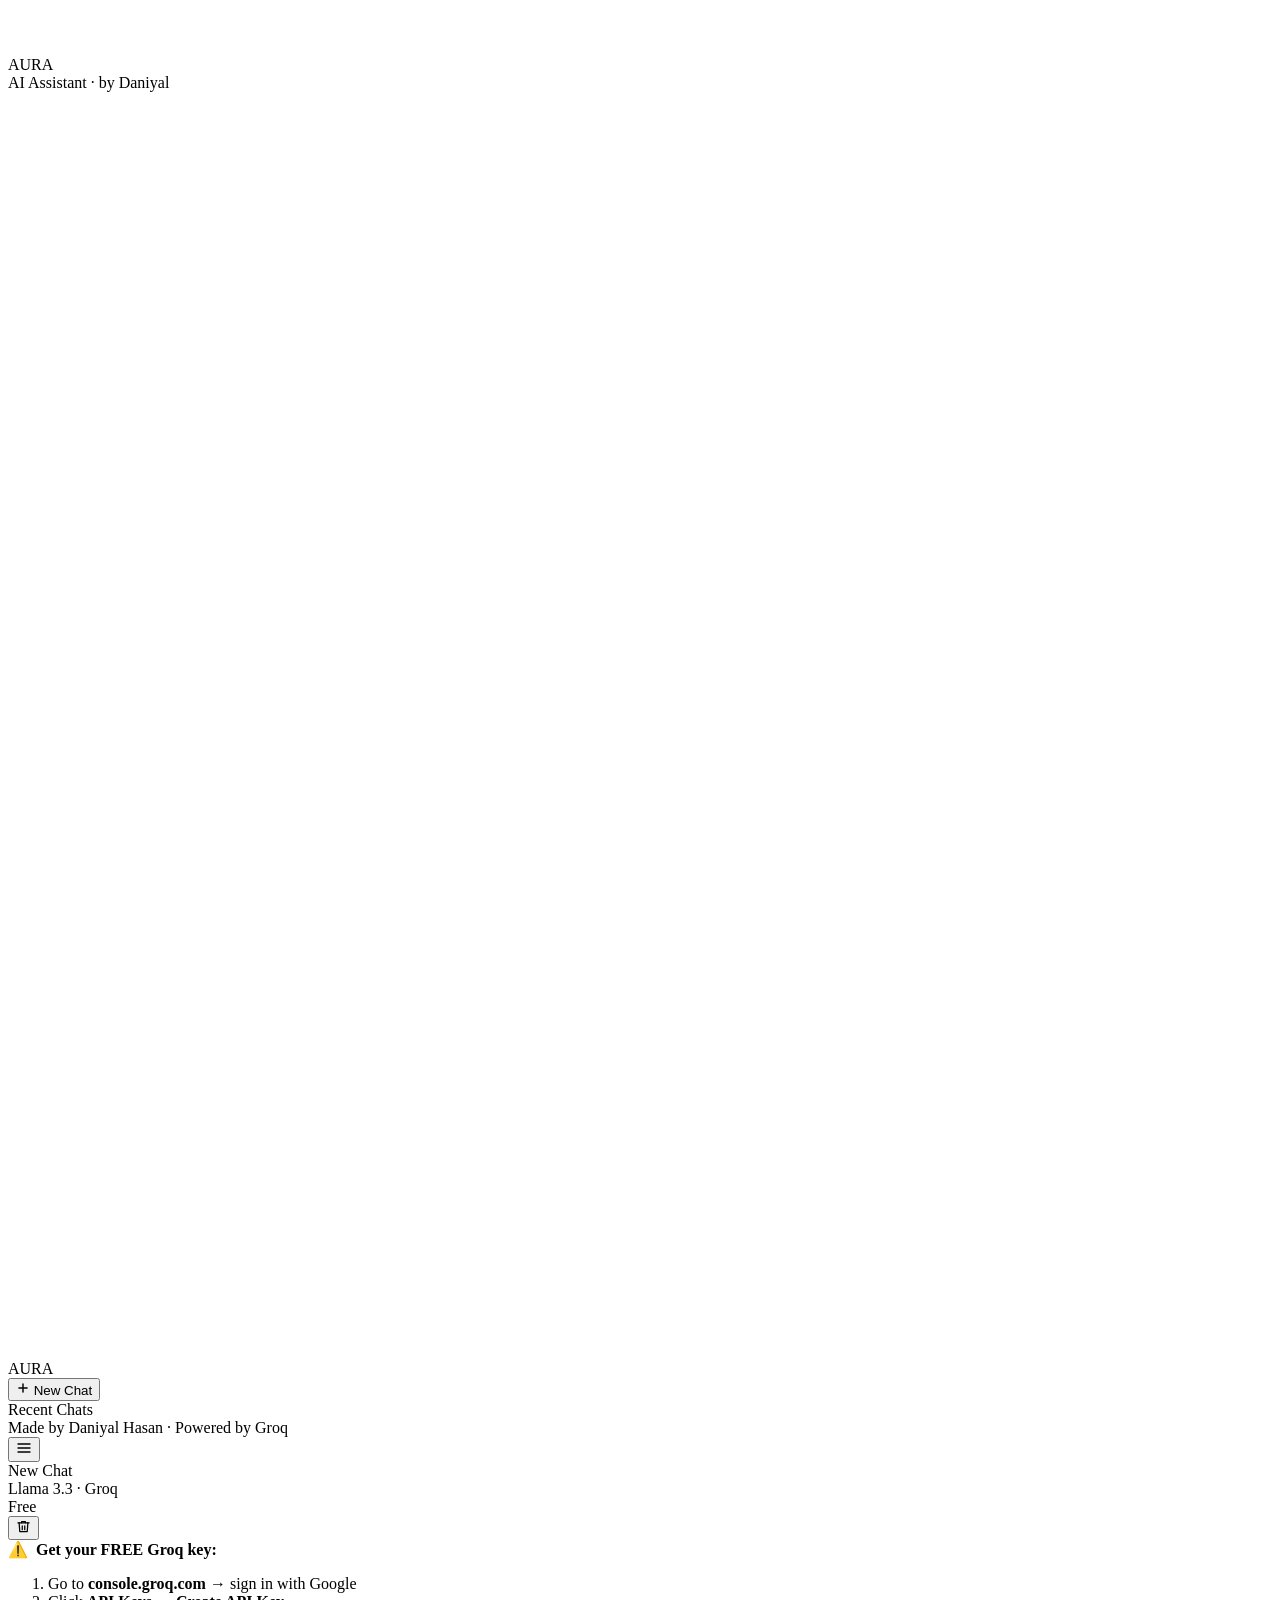
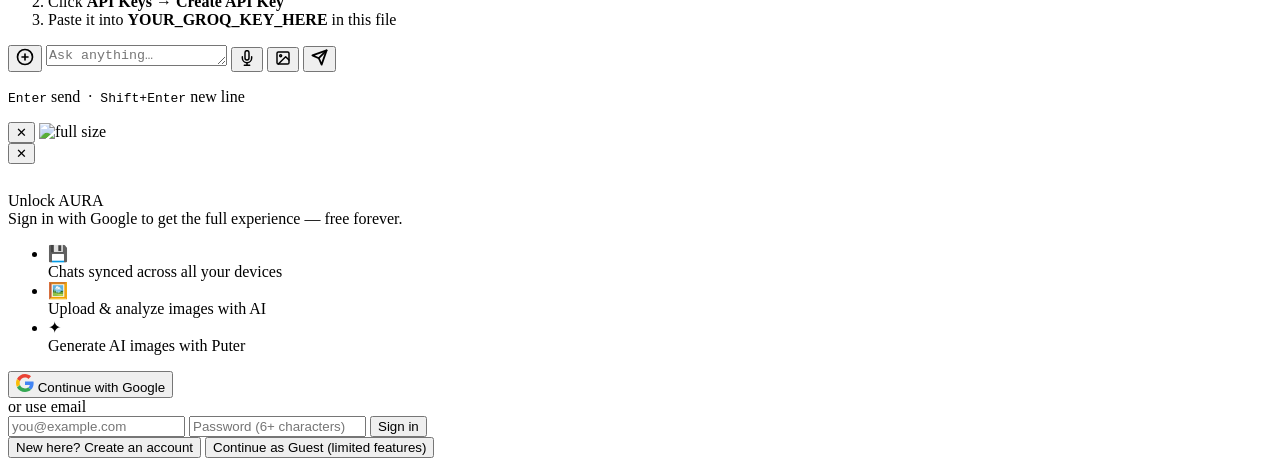
==== commit 2a63796e: "AURA AI: static frontend shell, backend proxy config, and repo docs" ====
--- a/index.html
+++ b/index.html
@@ -1,224 +1,28 @@
 <!DOCTYPE html>
 <html lang="en">
 <head>
-  <link rel="icon" type="image/png" href="https://github.com/user-attachments/assets/59eddaec-3484-4a70-b2c5-f00d9d8ca1bc">
   <meta charset="UTF-8"/>
   <meta name="viewport" content="width=device-width, initial-scale=1.0, viewport-fit=cover"/>
   <title>AURA — by Daniyal</title>
   <link rel="preconnect" href="https://fonts.googleapis.com"/>
   <link rel="preconnect" href="https://fonts.gstatic.com" crossorigin/>
   <link href="https://fonts.googleapis.com/css2?family=Syne:wght@400;600;700;800&family=DM+Sans:ital,opsz,wght@0,9..40,300;0,9..40,400;0,9..40,500;1,9..40,300&family=JetBrains+Mono:wght@400;500&display=swap" rel="stylesheet"/>
-  <style>
-    :root {
-      --bg-void:#03040a; --bg-deep:#070b14;
-      --bg-surface:rgba(12,18,35,0.72); --bg-elevated:rgba(18,27,52,0.85);
-      --bg-input:rgba(10,15,28,0.85); --bg-sidebar:rgba(6,9,20,0.96);
-      --glass-border:rgba(255,255,255,0.07); --glass-shine:rgba(255,255,255,0.04);
-      --accent:#00d4ff; --accent2:#7b6ff0; --accent3:#ff6eb4;
-      --grad-accent:linear-gradient(135deg,var(--accent) 0%,var(--accent2) 100%);
-      --grad-msg:linear-gradient(135deg,rgba(0,212,255,0.13) 0%,rgba(123,111,240,0.09) 100%);
-      --font-d:'Syne',sans-serif; --font-b:'DM Sans',sans-serif; --font-m:'JetBrains Mono',monospace;
-      --text-1:rgba(230,240,255,0.92); --text-2:rgba(160,180,220,0.65); --text-3:rgba(100,130,180,0.45);
-      --r-xl:20px; --r-lg:14px; --r-md:10px; --r-sm:6px;
-      --blur-g:blur(18px) saturate(180%); --blur-h:blur(32px) saturate(200%);
-      --spring:cubic-bezier(0.34,1.56,0.64,1); --smooth:cubic-bezier(0.25,0.46,0.45,0.94);
-      --out:cubic-bezier(0.16,1,0.3,1);
-      --sidebar-w: 260px;
-    }
-    *,*::before,*::after{box-sizing:border-box;margin:0;padding:0}
-    html,body{height:100%;overflow:hidden}
-    body{font-family:var(--font-b);font-size:15px;line-height:1.6;color:var(--text-1);background:var(--bg-void);-webkit-font-smoothing:antialiased}
-    .bg-canvas{position:fixed;inset:0;z-index:0;pointer-events:none;overflow:hidden}
-    .bg-canvas::before{content:'';position:absolute;inset:0;background:radial-gradient(ellipse 80% 60% at 15% 10%,rgba(0,212,255,0.07) 0%,transparent 60%),radial-gradient(ellipse 60% 50% at 85% 85%,rgba(123,111,240,0.09) 0%,transparent 60%),var(--bg-deep)}
-    .orb{position:absolute;border-radius:50%;filter:blur(60px);opacity:.35;animation:drift linear infinite}
-    .orb-1{width:500px;height:500px;background:radial-gradient(circle,rgba(0,212,255,0.18),transparent 70%);top:-120px;left:-80px;animation-duration:28s}
-    .orb-2{width:400px;height:400px;background:radial-gradient(circle,rgba(123,111,240,0.16),transparent 70%);bottom:-80px;right:-60px;animation-duration:35s;animation-delay:-12s}
-    .orb-3{width:280px;height:280px;background:radial-gradient(circle,rgba(255,110,180,0.10),transparent 70%);top:45%;left:55%;animation-duration:24s;animation-delay:-6s}
-    @keyframes drift{0%{transform:translate(0,0) scale(1)}25%{transform:translate(25px,-18px) scale(1.04)}50%{transform:translate(-18px,25px) scale(.97)}75%{transform:translate(18px,18px) scale(1.03)}100%{transform:translate(0,0) scale(1)}}
-    #shell{position:relative;z-index:1;display:flex;height:100dvh;overflow:hidden}
-    #sidebar{width:var(--sidebar-w);flex-shrink:0;background:#06091a;border-right:1px solid var(--glass-border);display:flex;flex-direction:column;transition:transform .3s var(--smooth);z-index:10;backface-visibility:hidden;-webkit-backface-visibility:hidden;will-change:transform;transform:translateX(-100%) translateZ(0)}
-    #sidebar.open{transform:translateX(0) translateZ(0)}
-    .sidebar-head{padding:18px 14px 12px;display:flex;align-items:center;justify-content:space-between;border-bottom:1px solid var(--glass-border);flex-shrink:0}
-    .sidebar-logo{display:flex;align-items:center;gap:9px}
-    .s-logo-mark{width:30px;height:30px;border-radius:9px;background:var(--grad-accent);display:flex;align-items:center;justify-content:center;position:relative;overflow:hidden;flex-shrink:0;box-shadow:0 0 14px rgba(0,212,255,0.3)}
-    .s-logo-mark::before{content:'';position:absolute;inset:-1px;background:conic-gradient(from 0deg,var(--accent),var(--accent2),var(--accent3),var(--accent));border-radius:inherit;animation:spin 4s linear infinite;opacity:.6;z-index:0}
-    .s-logo-mark::after{content:'';position:absolute;inset:2px;background:#0a0f1e;border-radius:7px;z-index:1}
-    .s-logo-mark svg{position:relative;z-index:2;width:14px;height:14px}
-    .s-logo-text{font-family:var(--font-d);font-size:15px;font-weight:800;letter-spacing:.05em;background:var(--grad-accent);-webkit-background-clip:text;-webkit-text-fill-color:transparent;background-clip:text}
-    .new-chat-btn{margin:10px 12px;padding:9px 14px;border-radius:var(--r-lg);border:1px solid rgba(0,212,255,0.2);background:rgba(0,212,255,0.06);color:var(--accent);font-family:var(--font-b);font-size:13px;font-weight:500;cursor:pointer;display:flex;align-items:center;gap:8px;transition:all .2s var(--smooth);flex-shrink:0}
-    .new-chat-btn:hover{background:rgba(0,212,255,0.12);border-color:rgba(0,212,255,0.35);transform:translateY(-1px)}
-    .new-chat-btn:active{transform:scale(.97)}
-    .new-chat-btn svg{flex-shrink:0}
-    .chat-list-label{padding:8px 14px 4px;font-size:10px;font-weight:600;letter-spacing:.1em;text-transform:uppercase;color:var(--text-3);flex-shrink:0}
-    #chatList{flex:1;overflow-y:auto;padding:4px 8px 12px;scrollbar-width:thin;scrollbar-color:rgba(0,212,255,0.15) transparent;display:flex;flex-direction:column;gap:3px}
-    #chatList::-webkit-scrollbar{width:3px}
-    #chatList::-webkit-scrollbar-thumb{background:rgba(0,212,255,0.15);border-radius:3px}
-    .chat-item{padding:9px 10px;border-radius:var(--r-md);cursor:pointer;display:flex;align-items:center;gap:8px;transition:all .15s var(--smooth);border:1px solid transparent;position:relative}
-    .chat-item:hover{background:rgba(255,255,255,0.04);border-color:var(--glass-border)}
-    .chat-item.active{background:rgba(0,212,255,0.07);border-color:rgba(0,212,255,0.18)}
-    .chat-item-icon{width:26px;height:26px;border-radius:7px;background:var(--bg-elevated);display:flex;align-items:center;justify-content:center;flex-shrink:0;border:1px solid var(--glass-border)}
-    .chat-item-info{flex:1;min-width:0}
-    .chat-item-title{font-size:12.5px;font-weight:500;color:var(--text-1);white-space:nowrap;overflow:hidden;text-overflow:ellipsis}
-    .chat-item-meta{font-size:10px;color:var(--text-3);margin-top:1px}
-    .chat-item-del{width:22px;height:22px;border-radius:5px;border:none;background:none;color:var(--text-3);cursor:pointer;display:none;align-items:center;justify-content:center;flex-shrink:0;transition:all .15s}
-    .chat-item:hover .chat-item-del{display:flex}
-    .chat-item-del:hover{color:rgba(255,90,100,0.9);background:rgba(255,60,80,0.1)}
-    .sidebar-footer{padding:12px 14px;border-top:1px solid var(--glass-border);flex-shrink:0}
-    .made-by{font-size:10.5px;color:var(--text-3);text-align:center;letter-spacing:.04em}
-    .made-by span{color:var(--accent);font-weight:600}
-    #main{flex:1;display:flex;flex-direction:column;min-width:0;overflow:hidden}
-    .topbar{display:flex;align-items:center;justify-content:space-between;padding:14px 20px 12px;flex-shrink:0;border-bottom:1px solid var(--glass-border);background:rgba(6,9,20,0.4);backdrop-filter:var(--blur-g);-webkit-backdrop-filter:var(--blur-g)}
-    .topbar-left{display:flex;align-items:center;gap:10px;min-width:0;flex:1}
-    .menu-btn{width:34px;height:34px;border-radius:var(--r-md);border:1px solid var(--glass-border);background:var(--bg-elevated);color:var(--text-2);cursor:pointer;display:none;align-items:center;justify-content:center;transition:all .2s var(--smooth);flex-shrink:0}
-    .menu-btn:hover{color:var(--accent);border-color:rgba(0,212,255,0.3);background:rgba(0,212,255,0.08)}
-    .topbar-title{font-family:var(--font-d);font-size:15px;font-weight:700;color:var(--text-1);white-space:nowrap;overflow:hidden;text-overflow:ellipsis;max-width:160px}
-    .topbar-subtitle{font-size:10px;color:var(--text-3);letter-spacing:.06em;text-transform:uppercase;margin-top:1px}
-    .topbar-right{display:flex;align-items:center;gap:8px;flex-shrink:0}
-    .status-badge{display:flex;align-items:center;gap:6px;padding:5px 10px;border-radius:100px;background:rgba(0,255,120,0.06);border:1px solid rgba(0,255,120,0.15);font-size:11px;font-weight:500;color:rgba(0,255,120,0.8)}
-    .status-dot{width:6px;height:6px;border-radius:50%;background:#00ff78;box-shadow:0 0 6px #00ff78;animation:pulse-dot 2s ease-in-out infinite}
-    @keyframes pulse-dot{0%,100%{opacity:1;transform:scale(1)}50%{opacity:.5;transform:scale(.8)}}
-    .icon-btn{width:34px;height:34px;border-radius:var(--r-md);border:1px solid var(--glass-border);background:var(--bg-elevated);color:var(--text-2);cursor:pointer;display:flex;align-items:center;justify-content:center;transition:all .2s var(--smooth);backdrop-filter:var(--blur-g);-webkit-backdrop-filter:var(--blur-g)}
-    .icon-btn:hover{color:var(--accent);border-color:rgba(0,212,255,0.3);background:rgba(0,212,255,0.08);transform:translateY(-1px)}
-    .messages-wrap{flex:1;overflow:hidden;position:relative}
-    .messages-wrap::before{content:'';position:absolute;top:0;left:0;right:0;height:36px;background:linear-gradient(to bottom,var(--bg-void),transparent);z-index:2;pointer-events:none}
-    #messages{height:100%;overflow-y:auto;padding:16px 20px 20px;display:flex;flex-direction:column;gap:18px;scrollbar-width:thin;scrollbar-color:rgba(0,212,255,0.2) transparent}
-    #messages::-webkit-scrollbar{width:4px}
-    #messages::-webkit-scrollbar-thumb{background:rgba(0,212,255,0.2);border-radius:4px}
-    .empty-state{flex:1;display:flex;flex-direction:column;align-items:center;justify-content:center;gap:18px;padding:40px 20px;text-align:center;animation:fadeUp .5s var(--out) both}
-    .empty-icon{width:68px;height:68px;border-radius:20px;background:var(--grad-msg);border:1px solid rgba(0,212,255,0.15);display:flex;align-items:center;justify-content:center}
-    .empty-state h2{font-family:var(--font-d);font-size:21px;font-weight:700;background:var(--grad-accent);-webkit-background-clip:text;-webkit-text-fill-color:transparent;background-clip:text}
-    .empty-state p{font-size:13.5px;color:var(--text-2);max-width:300px}
-    .prompt-chips{display:flex;flex-wrap:wrap;gap:8px;justify-content:center;margin-top:6px}
-    .chip{padding:7px 13px;border-radius:100px;border:1px solid var(--glass-border);background:var(--bg-elevated);color:var(--text-2);font-size:12px;cursor:pointer;transition:all .2s var(--smooth);white-space:nowrap;font-family:var(--font-b)}
-    .chip:hover{color:var(--accent);border-color:rgba(0,212,255,0.3);background:rgba(0,212,255,0.06);transform:translateY(-2px)}
-    .message{display:flex;gap:10px;align-items:flex-end}
-    .message.user{flex-direction:row-reverse}
-    .avatar{width:30px;height:30px;border-radius:9px;flex-shrink:0;display:flex;align-items:center;justify-content:center;font-size:12px;font-weight:700;position:relative;overflow:hidden}
-    .avatar-ai{background:var(--grad-accent);box-shadow:0 0 12px rgba(0,212,255,0.25)}
-    .avatar-ai::before{content:'';position:absolute;inset:0;background:conic-gradient(from 180deg,var(--accent),var(--accent2),var(--accent));animation:spin 6s linear infinite;opacity:.5}
-    .avatar-ai svg{position:relative;z-index:1}
-    .avatar-user{background:linear-gradient(135deg,rgba(123,111,240,0.4),rgba(255,110,180,0.3));border:1px solid rgba(123,111,240,0.3);color:rgba(200,190,255,0.9);font-family:var(--font-d);font-size:11px}
-    @keyframes spin{to{transform:rotate(360deg)}}
-    .bubble{max-width:min(70%,520px);padding:11px 15px;border-radius:var(--r-lg);position:relative;line-height:1.65;font-size:14px;word-wrap:break-word}
-    .bubble-ai{background:var(--bg-surface);border:1px solid var(--glass-border);border-bottom-left-radius:var(--r-sm);backdrop-filter:var(--blur-g);-webkit-backdrop-filter:var(--blur-g);color:var(--text-1);box-shadow:inset 0 1px 0 var(--glass-shine),0 4px 18px rgba(0,0,0,0.22)}
-    /* AI action buttons */
-    .bubble-actions{display:flex;gap:4px;margin-top:8px;align-items:center}
-    .bub-act{border:none;background:none;color:var(--text-3);cursor:pointer;padding:4px 7px;border-radius:6px;font-size:10px;font-family:var(--font-b);display:flex;align-items:center;gap:4px;transition:all .15s}
-    .bub-act:hover{color:var(--accent);background:rgba(0,212,255,0.08)}
-    .bub-act.listening{color:#ff4455;background:rgba(255,60,80,0.1);animation:mic-ring 1s ease infinite}
-    .bubble-user{background:var(--grad-msg);border:1px solid rgba(0,212,255,0.14);border-bottom-right-radius:var(--r-sm);backdrop-filter:var(--blur-g);-webkit-backdrop-filter:var(--blur-g);color:var(--text-1);max-height:200px;overflow-y:auto;scrollbar-width:thin;scrollbar-color:rgba(0,212,255,0.2) transparent}
-    .msg-time{display:block;font-size:9.5px;color:var(--text-3);margin-top:5px}
-    .message.user .msg-time{text-align:right}
-    .bubble strong{font-weight:600;color:rgba(255,255,255,0.95)}
-    .bubble em{font-style:italic;color:rgba(200,220,255,0.8)}
-    .bubble code{font-family:var(--font-m);font-size:12px;background:rgba(0,212,255,0.08);border:1px solid rgba(0,212,255,0.14);padding:1px 5px;border-radius:4px;color:var(--accent)}
-    .bubble pre{margin:8px 0;border-radius:var(--r-md);overflow:hidden;border:1px solid rgba(0,212,255,0.12);background:rgba(0,10,20,0.6)}
-    .code-header{display:flex;align-items:center;justify-content:space-between;padding:5px 11px;background:rgba(0,212,255,0.05);border-bottom:1px solid rgba(0,212,255,0.08)}
-    .code-lang{font-family:var(--font-m);font-size:9.5px;text-transform:uppercase;letter-spacing:.1em;color:var(--accent);opacity:.7}
-    .copy-btn-code{background:none;border:none;cursor:pointer;color:var(--text-3);font-size:9.5px;font-family:var(--font-b);padding:2px 6px;border-radius:3px;transition:color .15s}
-    .copy-btn-code:hover{color:var(--accent)}
-    .bubble pre code{display:block;padding:11px 13px;font-size:12px;line-height:1.7;white-space:pre;overflow-x:auto;background:none;border:none;color:rgba(200,230,255,0.85)}
-    .bubble ul,.bubble ol{margin:6px 0 6px 18px}.bubble li{margin-bottom:3px}
-    .bubble blockquote{border-left:2px solid var(--accent);padding-left:11px;margin:7px 0;opacity:.75;font-style:italic}
-    .bubble h1,.bubble h2,.bubble h3{font-family:var(--font-d);margin:10px 0 4px}
-    .bubble p{margin:4px 0}
-    .bubble-imgs{display:flex;flex-wrap:wrap;gap:6px;margin-bottom:6px}
-    .bubble-img{width:120px;height:90px;border-radius:var(--r-md);object-fit:cover;cursor:pointer;border:1px solid var(--glass-border);transition:transform .2s}
-    .bubble-img:hover{transform:scale(1.04)}
-    .gen-img-wrap{display:flex;flex-direction:column;gap:8px}
-    .gen-img{max-width:100%;width:300px;border-radius:var(--r-lg);cursor:pointer;border:1px solid rgba(0,212,255,0.2);box-shadow:0 8px 24px rgba(0,0,0,0.4);transition:transform .2s}
-    .gen-img:hover{transform:scale(1.02)}
-    .gen-img-prompt{font-size:11px;color:var(--text-3);font-style:italic}
-    .gen-img-loading{width:100%;max-width:260px;height:100px;border-radius:var(--r-lg);background:var(--bg-elevated);border:1px solid var(--glass-border);display:flex;align-items:center;justify-content:center;flex-direction:column;gap:8px;color:var(--text-3);font-size:12px;padding:12px}
-    .gen-img-spinner{width:28px;height:28px;border:2px solid rgba(0,212,255,0.2);border-top-color:var(--accent);border-radius:50%;animation:spin .8s linear infinite}
-    .typing-indicator{display:flex;gap:10px;align-items:flex-end}
-    .typing-bubble{padding:13px 16px;background:var(--bg-surface);border:1px solid var(--glass-border);border-radius:var(--r-lg);border-bottom-left-radius:var(--r-sm);backdrop-filter:var(--blur-g);-webkit-backdrop-filter:var(--blur-g);display:flex;gap:5px;align-items:center}
-    .typing-dot{width:6px;height:6px;border-radius:50%;background:var(--accent);opacity:.4;animation:tdot 1.2s ease-in-out infinite}
-    .typing-dot:nth-child(2){animation-delay:.2s}.typing-dot:nth-child(3){animation-delay:.4s}
-    @keyframes tdot{0%,60%,100%{transform:translateY(0);opacity:.4}30%{transform:translateY(-5px);opacity:1}}
-    .input-area{padding:10px 20px 16px;flex-shrink:0}
-    .key-banner{border-radius:var(--r-lg);padding:10px 14px;margin-bottom:9px;font-size:11.5px;line-height:1.65;background:rgba(255,180,0,0.07);border:1px solid rgba(255,180,0,0.22);color:rgba(255,215,110,0.9)}
-    .key-banner.hidden{display:none}
-    .key-banner ol{margin:4px 0 0 16px}
-    .key-banner li{margin-bottom:2px}
-    .img-preview-strip{display:none;flex-wrap:wrap;gap:7px;padding:8px 14px 4px}
-    .img-preview-strip.has-imgs{display:flex}
-    .img-thumb-wrap{position:relative;width:52px;height:52px;flex-shrink:0}
-    .img-thumb{width:52px;height:52px;border-radius:8px;object-fit:cover;border:1px solid rgba(0,212,255,0.25)}
-    .img-thumb-remove{position:absolute;top:-5px;right:-5px;width:17px;height:17px;border-radius:50%;border:none;background:#ff4455;color:#fff;font-size:9px;cursor:pointer;display:flex;align-items:center;justify-content:center;line-height:1}
-    .input-glass{background:var(--bg-input);border:1px solid var(--glass-border);border-radius:var(--r-xl);backdrop-filter:var(--blur-h);-webkit-backdrop-filter:var(--blur-h);transition:border-color .25s,box-shadow .25s;overflow:hidden}
-    .input-glass:focus-within{border-color:rgba(0,212,255,0.24);box-shadow:0 0 22px rgba(0,212,255,0.07)}
-    .input-row{display:flex;align-items:flex-end;gap:4px;padding:8px 8px 8px 6px}
-    .act-btn{width:34px;height:34px;flex-shrink:0;border:none;background:transparent;color:var(--text-3);cursor:pointer;border-radius:9px;display:flex;align-items:center;justify-content:center;transition:all .2s var(--smooth)}
-    .act-btn:hover{color:var(--accent);background:rgba(0,212,255,0.08)}
-    .act-btn.mic-on{color:#ff4455;background:rgba(255,60,80,0.12);animation:mic-ring 1s ease-in-out infinite}
-    .act-btn.img-mode-on{color:#ff6eb4;background:rgba(255,110,180,0.12)}
-    .send-btn.img-mode{background:linear-gradient(135deg,#ff6eb4,#7b6ff0);box-shadow:0 4px 14px rgba(255,110,180,0.35)}
-    .send-btn.img-mode:hover{box-shadow:0 6px 18px rgba(255,110,180,0.5)}
-    @keyframes mic-ring{0%,100%{box-shadow:0 0 0 0 rgba(255,60,80,0.4)}50%{box-shadow:0 0 0 5px rgba(255,60,80,0)}}
-    #userInput{flex:1;background:transparent;border:none;outline:none;resize:none;color:var(--text-1);font-family:var(--font-b);font-size:14px;line-height:1.6;max-height:150px;overflow-y:auto;caret-color:var(--accent);padding:3px 0 3px 8px}
-    #userInput::placeholder{color:var(--text-3)}
-    .send-btn{width:38px;height:38px;border-radius:11px;border:none;background:var(--grad-accent);color:#03040a;cursor:pointer;display:flex;align-items:center;justify-content:center;flex-shrink:0;transition:all .2s var(--spring);box-shadow:0 4px 14px rgba(0,212,255,0.28)}
-    .send-btn:hover{transform:scale(1.07) translateY(-1px);box-shadow:0 6px 18px rgba(0,212,255,0.38)}
-    .send-btn:active{transform:scale(.93)}
-    .send-btn:disabled{opacity:.38;cursor:not-allowed;transform:none;box-shadow:none}
-    .input-hint{text-align:center;font-size:10px;color:var(--text-3);margin-top:6px}
-    .input-hint kbd{display:inline-block;padding:1px 4px;border-radius:3px;background:rgba(255,255,255,0.05);border:1px solid rgba(255,255,255,0.1);font-family:var(--font-m);font-size:9px}
-    .lightbox{position:fixed;inset:0;background:rgba(0,0,0,0.88);z-index:300;display:none;align-items:center;justify-content:center}
-    .lightbox.open{display:flex}
-    .lightbox img{max-width:92vw;max-height:88vh;border-radius:var(--r-lg);box-shadow:0 24px 60px rgba(0,0,0,0.6)}
-    .lightbox-close{position:absolute;top:20px;right:24px;width:36px;height:36px;border-radius:50%;border:none;background:rgba(255,255,255,0.1);color:#fff;font-size:18px;cursor:pointer;display:flex;align-items:center;justify-content:center}
-    #toast-container{position:fixed;bottom:90px;left:50%;transform:translateX(-50%);z-index:200;display:flex;flex-direction:column;gap:8px;pointer-events:none}
-    .toast{display:flex;align-items:flex-start;gap:9px;padding:11px 16px;border-radius:var(--r-lg);font-size:12.5px;font-weight:500;backdrop-filter:var(--blur-g);box-shadow:0 8px 28px rgba(0,0,0,0.4);animation:tIn .3s var(--out) both;pointer-events:auto;max-width:360px;word-break:break-word}
-    .toast.exit{animation:tOut .25s var(--smooth) both}
-    .toast-error{background:rgba(255,60,90,0.15);border:1px solid rgba(255,60,90,0.28);color:rgba(255,160,175,0.95)}
-    .toast-success{background:rgba(0,212,130,0.12);border:1px solid rgba(0,212,130,0.24);color:rgba(0,230,150,0.95)}
-    .toast-info{background:rgba(0,180,255,0.10);border:1px solid rgba(0,180,255,0.20);color:rgba(100,210,255,0.95)}
-    @keyframes tIn{from{opacity:0;transform:translateY(10px) scale(.95)}to{opacity:1;transform:translateY(0) scale(1)}}
-    @keyframes tOut{from{opacity:1}to{opacity:0;transform:translateY(-6px) scale(.95)}}
-    .dialog-backdrop{position:fixed;inset:0;background:rgba(3,4,10,0.72);backdrop-filter:blur(6px);z-index:100;display:flex;align-items:center;justify-content:center;animation:fadeBg .2s ease both}
-    @keyframes fadeBg{from{opacity:0}to{opacity:1}}
-    .dialog-box{background:var(--bg-elevated);border:1px solid var(--glass-border);border-radius:var(--r-xl);padding:26px 26px 22px;max-width:310px;width:calc(100% - 40px);box-shadow:0 22px 55px rgba(0,0,0,0.5);animation:dIn .28s var(--spring) both}
-    @keyframes dIn{from{opacity:0;transform:scale(.92) translateY(10px)}to{opacity:1;transform:scale(1) translateY(0)}}
-    .dialog-box h3{font-family:var(--font-d);font-size:15px;font-weight:700;margin-bottom:7px}
-    .dialog-box p{font-size:13px;color:var(--text-2);margin-bottom:20px}
-    .dialog-actions{display:flex;gap:9px}
-    .btn{flex:1;padding:9px 14px;border-radius:var(--r-md);font-size:13px;font-weight:500;font-family:var(--font-b);cursor:pointer;transition:all .15s;border:1px solid var(--glass-border)}
-    .btn-ghost{background:transparent;color:var(--text-2)}.btn-ghost:hover{background:rgba(255,255,255,0.05)}
-    .btn-danger{background:rgba(255,60,90,0.12);border-color:rgba(255,60,90,0.24);color:rgba(255,130,150,0.95)}.btn-danger:hover{background:rgba(255,60,90,0.22)}
-    @keyframes fadeUp{from{opacity:0;transform:translateY(16px)}to{opacity:1;transform:translateY(0)}}
-    .msg-appear{animation:fadeUp .3s var(--out) both}
-    @keyframes blink{0%,100%{opacity:1}50%{opacity:0}}
-    #splash{position:fixed;inset:0;z-index:9999;background:var(--bg-void);display:flex;flex-direction:column;align-items:center;justify-content:center;gap:0;pointer-events:none}
-    #splash.hide{animation:splashOut .6s var(--smooth) forwards}
-    @keyframes splashOut{0%{opacity:1;transform:scale(1)}100%{opacity:0;transform:scale(1.04)}}
-    .splash-ring-wrap{position:relative;width:110px;height:110px;display:flex;align-items:center;justify-content:center;margin-bottom:32px}
-    .splash-ring{position:absolute;inset:0;border-radius:34px;background:var(--grad-accent);animation:splash-spin 3s linear infinite}
-    .splash-ring::before{content:'';position:absolute;inset:-2px;border-radius:36px;background:conic-gradient(from 0deg,var(--accent),var(--accent2),var(--accent3),var(--accent));animation:splash-spin 3s linear infinite;z-index:0}
-    .splash-ring::after{content:'';position:absolute;inset:4px;background:var(--bg-void);border-radius:30px;z-index:1}
-    @keyframes splash-spin{to{transform:rotate(360deg)}}
-    .splash-icon{position:relative;z-index:2;animation:splash-icon-pop .5s var(--spring) .3s both}
-    @keyframes splash-icon-pop{from{opacity:0;transform:scale(.5)}to{opacity:1;transform:scale(1)}}
-    .splash-glow{position:absolute;inset:-30px;background:radial-gradient(circle,rgba(0,212,255,0.18) 0%,transparent 70%);border-radius:50%;animation:splash-glow-pulse 2s ease-in-out infinite}
-    @keyframes splash-glow-pulse{0%,100%{transform:scale(1);opacity:.7}50%{transform:scale(1.15);opacity:1}}
-    .splash-title{font-family:var(--font-d);font-size:42px;font-weight:800;letter-spacing:.06em;background:var(--grad-accent);-webkit-background-clip:text;-webkit-text-fill-color:transparent;background-clip:text;animation:splash-fade-up .5s var(--out) .5s both}
-    .splash-sub{font-size:13px;color:var(--text-3);letter-spacing:.12em;text-transform:uppercase;margin-top:8px;animation:splash-fade-up .5s var(--out) .7s both}
-    .splash-dots{display:flex;gap:7px;margin-top:36px;animation:splash-fade-up .5s var(--out) .9s both}
-    .splash-dot{width:7px;height:7px;border-radius:50%;background:var(--accent);opacity:.3;animation:splash-dot-bounce 1.2s ease-in-out infinite}
-    .splash-dot:nth-child(1){animation-delay:0s}.splash-dot:nth-child(2){animation-delay:.2s}.splash-dot:nth-child(3){animation-delay:.4s}
-    @keyframes splash-dot-bounce{0%,60%,100%{transform:translateY(0);opacity:.3}30%{transform:translateY(-8px);opacity:1}}
-    @keyframes splash-fade-up{from{opacity:0;transform:translateY(16px)}to{opacity:1;transform:translateY(0)}}
-    @media(max-width:700px){
-      #sidebar{position:fixed;top:0;left:0;height:100%;z-index:20}
-      .menu-btn{display:flex}
-      #messages{padding:12px 14px 16px}
-      .input-area{padding:8px 14px 14px}
-      .bubble{max-width:85%}
-    }
-    @media(min-width:1100px){
-      #shell{max-width:1100px;margin:0 auto;height:94dvh;margin-top:3dvh;border-radius:24px;overflow:hidden;border:1px solid var(--glass-border);box-shadow:0 40px 100px rgba(0,0,0,0.55)}
-    }
-  </style>
+
+  <!-- All design-system CSS lives in styles.css -->
+  <link rel="stylesheet" href="styles.css"/>
+
+  <!-- =====================================================
+       FIREBASE SDKs  (added — do NOT remove)
+       The Firebase web apiKey below is a public project
+       identifier by design, not a secret.
+  ===================================================== -->
+  <script src="https://www.gstatic.com/firebasejs/10.12.2/firebase-app-compat.js"></script>
+  <script src="https://www.gstatic.com/firebasejs/10.12.2/firebase-auth-compat.js"></script>
+  <script src="https://www.gstatic.com/firebasejs/10.12.2/firebase-firestore-compat.js"></script>
+
+  <!-- =====================================================
+       Puter.js (client-side image generation) + voice
+  ===================================================== -->
   <script src="https://js.puter.com/v2/"></script>
   <script src="https://code.responsivevoice.org/responsivevoice.js?key=FREE"></script>
 </head>
@@ -260,6 +64,8 @@
       <div class="chat-list-label">Recent Chats</div>
       <div id="chatList"></div>
       <div class="sidebar-footer">
+        <!-- Auth section injected by JS below made-by -->
+        <div id="authSidebarSection"></div>
         <div class="made-by">Made by <span>Daniyal Hasan</span> · Powered by Groq</div>
       </div>
     </aside>
@@ -323,560 +129,40 @@
   </div>
   <div id="toast-container"></div>
 
-  <script>
-    'use strict';
+  <!-- =====================================================
+       SIGN-IN POPUP  (new element — nothing original changed)
+  ===================================================== -->
+  <div id="signInPopupOverlay">
+    <div class="signin-popup-box">
+      <button class="signin-popup-close" id="closeSignInPopup" title="Close">✕</button>
+      <div class="signin-popup-logo">
+        <svg width="24" height="24" viewBox="0 0 24 24" fill="none" stroke="var(--accent)" stroke-width="1.8" stroke-linecap="round" stroke-linejoin="round"><path d="M12 2L14.5 9.5L22 12L14.5 14.5L12 22L9.5 14.5L2 12L9.5 9.5Z"/></svg>
+      </div>
+      <div class="signin-popup-title">Unlock AURA</div>
+      <div class="signin-popup-sub">Sign in with Google to get the full experience — free forever.</div>
+      <ul class="signin-feature-list">
+        <li><div class="feat-icon">💾</div><span>Chats synced across all your devices</span></li>
+        <li><div class="feat-icon">🖼️</div><span>Upload &amp; analyze images with AI</span></li>
+        <li><div class="feat-icon">✦</div><span>Generate AI images with Puter</span></li>
+      </ul>
+      <button class="google-signin-btn" id="popupGoogleSignInBtn">
+        <svg width="18" height="18" viewBox="0 0 48 48"><path fill="#EA4335" d="M24 9.5c3.54 0 6.71 1.22 9.21 3.6l6.85-6.85C35.9 2.38 30.47 0 24 0 14.62 0 6.51 5.38 2.56 13.22l7.98 6.19C12.43 13.08 17.74 9.5 24 9.5z"/><path fill="#4285F4" d="M46.98 24.55c0-1.57-.15-3.09-.38-4.55H24v9.02h12.94c-.58 2.96-2.26 5.48-4.78 7.18l7.73 6c4.51-4.18 7.09-10.36 7.09-17.65z"/><path fill="#FBBC05" d="M10.53 28.59c-.48-1.45-.76-2.99-.76-4.59s.27-3.14.76-4.59l-7.98-6.19C.92 16.46 0 20.12 0 24c0 3.88.92 7.54 2.56 10.78l7.97-6.19z"/><path fill="#34A853" d="M24 48c6.48 0 11.93-2.13 15.89-5.81l-7.73-6c-2.18 1.48-4.97 2.31-8.16 2.31-6.26 0-11.57-3.59-13.46-8.91l-7.98 6.19C6.51 42.62 14.62 48 24 48z"/><path fill="none" d="M0 0h48v48H0z"/></svg>
+        Continue with Google
+      </button>
+      <div class="auth-divider"><span>or use email</span></div>
+      <form class="email-auth-form" id="emailAuthForm" novalidate>
+        <input type="email" id="authEmail" class="auth-input" placeholder="you@example.com" autocomplete="email" inputmode="email" />
+        <input type="password" id="authPassword" class="auth-input" placeholder="Password (6+ characters)" autocomplete="current-password" />
+        <button type="submit" class="email-signin-btn" id="emailAuthSubmit">Sign in</button>
+      </form>
+      <div class="auth-form-msg" id="authFormMsg"></div>
+      <button type="button" class="auth-switch-btn" id="authSwitchMode">New here? Create an account</button>
+      <button class="guest-continue-btn" id="popupGuestBtn">Continue as Guest (limited features)</button>
+      <div class="popup-timer-hint" id="popupTimerHint"></div>
+    </div>
+  </div>
 
-    /* ================================================================
-       4 Groq keys — auto-rotates silently on rate limit
-    ================================================================ */
-    const GROQ_KEYS = [
-      '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',
-      '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',
-      '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',
-      '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',
-    ];
-    let _keyIndex = 0;
-    function getKey(){ return GROQ_KEYS[_keyIndex]; }
-    const CEREBRAS_KEY  = GROQ_KEYS[0]; // alias
-    const GROQ_API_KEY  = GROQ_KEYS[0]; // alias
-    const GROQ_TEXT_MODEL   = 'llama-3.3-70b-versatile';
-    const GROQ_VISION_MODEL = 'meta-llama/llama-4-scout-17b-16e-instruct';
-
-    function isImageRequest(text){
-      const t=text.toLowerCase();
-      return /^(generate|create|draw|make|paint|design|sketch|show|render|imagine|produce)\s+(an?\s+)?(image|picture|photo|illustration|art|artwork|drawing|painting|wallpaper|poster|logo|portrait|landscape|icon)/.test(t)
-        ||/\b(generate|create|draw|make)\b.*\b(image|picture|photo|art|drawing)\b/i.test(t)
-        ||t.startsWith('image of ')||t.startsWith('picture of ')||t.startsWith('draw ')
-        ||t.startsWith('generate image')||t.startsWith('create image');
-    }
-    function extractImgPrompt(text){
-      return text.replace(/^(please\s+)?(generate|create|draw|make|paint|design|sketch|show|render|imagine|produce)\s+(an?\s+)?(image|picture|photo|illustration|art|artwork|drawing|painting|wallpaper|poster|logo|portrait|landscape|icon)(\s+of)?\s*/i,'').replace(/^(image|picture)\s+of\s+/i,'').replace(/^draw\s+/i,'').trim()||text;
-    }
-
-    /* Compress image to max 512px, 70% quality — good balance of detail vs size */
-    function compressImage(file){
-      return new Promise((resolve,reject)=>{
-        const reader=new FileReader();
-        reader.onerror=reject;
-        reader.onload=e=>{
-          const img=new Image();
-          img.onerror=reject;
-          img.onload=()=>{
-            const MAX=512;
-            let w=img.width,h=img.height;
-            if(w>MAX||h>MAX){ if(w>h){h=Math.round(h*MAX/w);w=MAX;}else{w=Math.round(w*MAX/h);h=MAX;} }
-            const canvas=document.createElement('canvas');
-            canvas.width=w; canvas.height=h;
-            canvas.getContext('2d').drawImage(img,0,0,w,h);
-            const dataUrl=canvas.toDataURL('image/jpeg',0.7);
-            resolve({ dataUrl, base64:dataUrl.split(',')[1], mimeType:'image/jpeg', name:file.name });
-          };
-          img.src=e.target.result;
-        };
-        reader.readAsDataURL(file);
-      });
-    }
-
-    if(GROQ_KEYS[0].length>10) document.getElementById('keyBanner').classList.add('hidden');
-
-    /* Clear any bloated localStorage from previous sessions with stored imgUrls */
-    try{
-      const keys=Object.keys(localStorage).filter(k=>k.startsWith('aura_sess_'));
-      keys.forEach(k=>{
-        try{
-          const msgs=JSON.parse(localStorage.getItem(k)||'[]');
-          const clean=msgs.map(m=>{const{imgUrls,...rest}=m;return rest;});
-          localStorage.setItem(k,JSON.stringify(clean));
-        }catch(e){}
-      });
-    }catch(e){}
-
-    const lightbox=document.getElementById('lightbox'),lightboxImg=document.getElementById('lightboxImg');
-    document.getElementById('lightboxClose').addEventListener('click',()=>lightbox.classList.remove('open'));
-    lightbox.addEventListener('click',e=>{if(e.target===lightbox)lightbox.classList.remove('open');});
-    function openLightbox(src){lightboxImg.src=src;lightbox.classList.add('open');}
-
-    const MD={
-      esc(s){const m={'&':'&amp;','<':'&lt;','>':'&gt;','"':'&quot;',"'":'&#39;'};return s.replace(/[&<>"']/g,c=>m[c]);},
-      inline(t){return t.replace(/`([^`]+)`/g,(_,c)=>`<code>${this.esc(c)}</code>`).replace(/\*\*(.+?)\*\*/g,(_,a)=>`<strong>${a}</strong>`).replace(/__(.+?)__/g,(_,a)=>`<strong>${a}</strong>`).replace(/\*([^*\n]+?)\*/g,(_,a)=>`<em>${a}</em>`).replace(/_([^_\n]+?)_/g,(_,a)=>`<em>${a}</em>`).replace(/(https?:\/\/[^\s<]+)/g,u=>`<a href="${u}" target="_blank" rel="noopener" style="color:var(--accent);text-decoration:none;">${u}</a>`);},
-      parse(raw){
-        if(!raw)return'';
-        const lines=raw.split('\n');let html='',inCode=false,codeLang='',buf=[],listType=null;
-        const closeList=()=>{if(listType){html+=listType==='ol'?'</ol>':'</ul>';listType=null;}};
-        for(let i=0;i<lines.length;i++){
-          const line=lines[i];
-          if(line.startsWith('```')){if(!inCode){closeList();inCode=true;codeLang=line.slice(3).trim()||'code';buf=[];}else{const esc=buf.map(l=>this.esc(l)).join('\n');html+=`<pre><div class="code-header"><span class="code-lang">${this.esc(codeLang)}</span><button class="copy-btn-code" onclick="window._copyCode(this)">Copy</button></div><code>${esc}</code></pre>`;inCode=false;buf=[];codeLang='';}continue;}
-          if(inCode){buf.push(line);continue;}
-          if(line.startsWith('> ')){closeList();html+=`<blockquote>${this.inline(line.slice(2))}</blockquote>`;continue;}
-          const hm=line.match(/^(#{1,3}) (.+)/);if(hm){closeList();const lv=hm[1].length;html+=`<h${lv} style="font-size:${18-lv*1.5}px;margin:10px 0 3px;">${this.inline(hm[2])}</h${lv}>`;continue;}
-          if(/^[-*] /.test(line)){if(listType!=='ul'){closeList();html+='<ul>';listType='ul';}html+=`<li>${this.inline(line.slice(2))}</li>`;continue;}
-          if(/^\d+\. /.test(line)){if(listType!=='ol'){closeList();html+='<ol>';listType='ol';}html+=`<li>${this.inline(line.replace(/^\d+\. /,''))}</li>`;continue;}
-          closeList();
-          if(/^---+$/.test(line.trim())){html+='<hr style="border:none;border-top:1px solid var(--glass-border);margin:10px 0;">';continue;}
-          if(line.trim()==='')continue;
-          html+=`<p>${this.inline(line)}</p>`;
-        }
-        closeList();return html;
-      }
-    };
-    window._copyCode=btn=>{const c=btn.closest('pre').querySelector('code');navigator.clipboard.writeText(c.innerText).then(()=>{btn.textContent='Copied!';setTimeout(()=>btn.textContent='Copy',2000);}).catch(()=>{btn.textContent='Failed';setTimeout(()=>btn.textContent='Copy',2000);});};
-
-    const Store={
-      KEY_INDEX:'aura_index_v1',KEY_SESSION:id=>`aura_sess_${id}`,
-      listSessions(){try{return JSON.parse(localStorage.getItem(this.KEY_INDEX)||'[]');}catch(e){return[];}},
-      saveIndex(list){localStorage.setItem(this.KEY_INDEX,JSON.stringify(list));},
-      createSession(){const id=`s_${Date.now()}`;const meta={id,title:'New Chat',ts:Date.now(),msgCount:0};const list=[meta,...this.listSessions()].slice(0,50);this.saveIndex(list);localStorage.setItem(this.KEY_SESSION(id),JSON.stringify([]));return id;},
-      loadMessages(id){try{return JSON.parse(localStorage.getItem(this.KEY_SESSION(id))||'[]');}catch(e){return[];}},
-      saveMessages(id,msgs){localStorage.setItem(this.KEY_SESSION(id),JSON.stringify(msgs.slice(-100)));},
-      updateMeta(id,patch){const list=this.listSessions().map(s=>s.id===id?{...s,...patch}:s);this.saveIndex(list);},
-      deleteSession(id){localStorage.removeItem(this.KEY_SESSION(id));const list=this.listSessions().filter(s=>s.id!==id);this.saveIndex(list);}
-    };
-
-    class ChatBot{
-      constructor(){
-        this.sessionId=null;this.messages=[];this.isLoading=false;
-        this.pendingImgs=[];this.micActive=false;this.recognition=null;
-        this.imgMode=false; // image generation mode
-        this.$msgs=document.getElementById('messages');
-        this.$input=document.getElementById('userInput');
-        this.$send=document.getElementById('sendBtn');
-        this.$clear=document.getElementById('clearBtn');
-        this.$toasts=document.getElementById('toast-container');
-        this.$chatList=document.getElementById('chatList');
-        this.$title=document.getElementById('chatTitle');
-        this.$sidebar=document.getElementById('sidebar');
-        this.$overlay=document.getElementById('sidebarOverlay');
-        this.$fileInput=document.getElementById('fileInput');
-        this.$attachBtn=document.getElementById('attachBtn');
-        this.$micBtn=document.getElementById('micBtn');
-        this.$imgStrip=document.getElementById('imgPreviewStrip');
-        this._init();
-      }
-
-      _init(){
-        this.$input.addEventListener('keydown',e=>{if(e.key==='Enter'&&!e.shiftKey){e.preventDefault();this._send();}});
-        this.$input.addEventListener('input',()=>this._resize());
-        this.$send.addEventListener('click',()=>this._send());
-        this.$clear.addEventListener('click',()=>this._confirmClear());
-        document.getElementById('newChatBtn').addEventListener('click',()=>this._newChat());
-        document.getElementById('menuBtn').addEventListener('click',()=>this._toggleSidebar(true));
-        this.$overlay.addEventListener('click',()=>this._toggleSidebar(false));
-        this.$attachBtn.addEventListener('click',()=>this.$fileInput.click());
-        this.$fileInput.addEventListener('change',e=>{[...e.target.files].forEach(f=>this._addImage(f));e.target.value='';});
-        this.$micBtn.addEventListener('click',()=>this._toggleMic());
-        document.getElementById('imgModeBtn').addEventListener('click',()=>this._toggleImgMode());
-        const sessions=Store.listSessions();
-        if(sessions.length>0){this._loadSession(sessions[0].id);}else{this._newChat();}
-        this._renderSidebar();
-        if(window.innerWidth>=768)this.$input.focus();
-      }
-
-      async _addImage(file){
-        if(!file.type.startsWith('image/')){this.toast('Only images supported.','error');return;}
-        if(this.pendingImgs.length>=4){this.toast('Max 4 images.','info');return;}
-        try{
-          const compressed=await compressImage(file);
-          this.pendingImgs.push(compressed);
-          this._renderImgStrip();
-        }catch(e){this.toast('Could not load image.','error');}
-      }
-
-      _renderImgStrip(){
-        this.$imgStrip.innerHTML='';
-        if(!this.pendingImgs.length){this.$imgStrip.classList.remove('has-imgs');return;}
-        this.$imgStrip.classList.add('has-imgs');
-        this.pendingImgs.forEach((img,idx)=>{
-          const wrap=document.createElement('div');wrap.className='img-thumb-wrap';
-          wrap.innerHTML=`<img class="img-thumb" src="${img.dataUrl}" alt="preview"/><button class="img-thumb-remove" title="Remove">✕</button>`;
-          wrap.querySelector('.img-thumb-remove').addEventListener('click',()=>{this.pendingImgs.splice(idx,1);this._renderImgStrip();});
-          this.$imgStrip.appendChild(wrap);
-        });
-      }
-
-      _toggleMic(){
-        if(this.micActive){this.recognition?.stop();return;}
-        const SR=window.SpeechRecognition||window.webkitSpeechRecognition;
-        if(!SR){this.toast('Voice needs Chrome or Safari.','error',5000);return;}
-        this.recognition=new SR();
-        this.recognition.lang='en-US';this.recognition.continuous=false;this.recognition.interimResults=true;
-        this.recognition.onstart=()=>{this.micActive=true;this.$micBtn.classList.add('mic-on');this.$micBtn.title='Tap to stop';};
-        this.recognition.onresult=e=>{let t='';for(let i=e.resultIndex;i<e.results.length;i++)t+=e.results[i][0].transcript;this.$input.value=t;this._resize();};
-        this.recognition.onerror=e=>{if(e.error!=='aborted')this.toast(`Mic: ${e.error}`,'error');this._micOff();};
-        this.recognition.onend=()=>this._micOff();
-        this.recognition.start();
-      }
-      _micOff(){this.micActive=false;this.$micBtn.classList.remove('mic-on');this.$micBtn.title='Voice input';}
-
-      _toggleImgMode(){
-        this.imgMode = !this.imgMode;
-        const btn  = document.getElementById('imgModeBtn');
-        const send = document.getElementById('sendBtn');
-        const icon = document.getElementById('sendIcon');
-        if(this.imgMode){
-          btn.classList.add('img-mode-on');
-          btn.title = 'Image mode ON — click to turn off';
-          send.classList.add('img-mode');
-          this.$input.placeholder = '✦ Describe an image to generate…';
-          /* Swap send icon to sparkle/wand */
-          icon.innerHTML = `<path d="M12 2L14.5 9.5L22 12L14.5 14.5L12 22L9.5 14.5L2 12L9.5 9.5Z" fill="currentColor" stroke="none"/>`;
-        } else {
-          btn.classList.remove('img-mode-on');
-          btn.title = 'Image generation mode';
-          send.classList.remove('img-mode');
-          this.$input.placeholder = 'Ask anything…';
-          icon.innerHTML = `<line x1="22" y1="2" x2="11" y2="13"/><polygon points="22 2 15 22 11 13 2 9 22 2"/>`;
-        }
-      }
-
-      _toggleSidebar(open){this.$sidebar.classList.toggle('open',open);this.$overlay.classList.toggle('show',open);}
-
-      _renderSidebar(){
-        const sessions=Store.listSessions();this.$chatList.innerHTML='';
-        if(!sessions.length){this.$chatList.innerHTML=`<div style="padding:16px 10px;font-size:12px;color:var(--text-3);text-align:center;">No chats yet</div>`;return;}
-        sessions.forEach(sess=>{
-          const el=document.createElement('div');el.className='chat-item'+(sess.id===this.sessionId?' active':'');el.dataset.id=sess.id;
-          const dateStr=new Date(sess.ts).toLocaleDateString([],{month:'short',day:'numeric'});
-          el.innerHTML=`<div class="chat-item-icon"><svg width="12" height="12" viewBox="0 0 24 24" fill="none" stroke="var(--text-2)" stroke-width="2" stroke-linecap="round" stroke-linejoin="round"><path d="M21 15a2 2 0 0 1-2 2H7l-4 4V5a2 2 0 0 1 2-2h14a2 2 0 0 1 2 2z"/></svg></div><div class="chat-item-info"><div class="chat-item-title">${this._esc(sess.title)}</div><div class="chat-item-meta">${dateStr} · ${sess.msgCount||0} msg${sess.msgCount!==1?'s':''}</div></div><button class="chat-item-del" title="Delete" data-del="${sess.id}"><svg width="11" height="11" viewBox="0 0 24 24" fill="none" stroke="currentColor" stroke-width="2.5" stroke-linecap="round" stroke-linejoin="round"><line x1="18" y1="6" x2="6" y2="18"/><line x1="6" y1="6" x2="18" y2="18"/></svg></button>`;
-          el.addEventListener('click',e=>{if(e.target.closest('[data-del]'))return;this._loadSession(sess.id);if(window.innerWidth<700)this._toggleSidebar(false);});
-          el.querySelector('[data-del]').addEventListener('click',e=>{e.stopPropagation();this._deleteSession(sess.id);});
-          this.$chatList.appendChild(el);
-        });
-      }
-
-      _newChat(){const id=Store.createSession();this._loadSession(id);if(window.innerWidth<700)this._toggleSidebar(false);this.$input.focus();}
-
-      _loadSession(id){
-        this.sessionId=id;this.messages=Store.loadMessages(id);
-        const sess=Store.listSessions().find(s=>s.id===id);
-        this.$title.textContent=sess?.title||'New Chat';
-        this.$msgs.innerHTML='';
-        if(!this.messages.length){this._renderEmpty();}else{this.messages.forEach(m=>this._addBubble(m.role,m.content,m.timestamp,false,m.imgUrls));this._scroll(false);}
-        this._renderSidebar();
-      }
-
-      _deleteSession(id){
-        const wasCurrent=id===this.sessionId;Store.deleteSession(id);
-        if(wasCurrent){const r=Store.listSessions();if(r.length>0)this._loadSession(r[0].id);else this._newChat();}else{this._renderSidebar();}
-        this.toast('Chat deleted.','info');
-      }
-
-      async _send(){
-        const text=this.$input.value.trim();
-        const imgs=[...this.pendingImgs];
-        if(!text&&!imgs.length)return;
-        if(this.isLoading)return;
-        if(!GROQ_API_KEY||GROQ_API_KEY==='YOUR_GROQ_KEY_HERE'){this.toast('⚠️ Add your Groq key first.','error',6000);return;}
-        if(text&&!imgs.length&&isImageRequest(text)){this._sendImageGen(text);return;}
-        /* Image mode toggle — treat any text as image prompt */
-        if(this.imgMode&&text&&!imgs.length){this._sendImageGen(text);return;}
-
-        const ts=Date.now();
-        this.$input.value='';this._resize();
-        this.$input.blur();document.activeElement?.blur();
-        this.pendingImgs=[];this._renderImgStrip();
-
-        const em=this.$msgs.querySelector('.empty-state');if(em)em.remove();
-
-        const hasImages=imgs.length>0;
-        const userPrompt=hasImages&&text?text:hasImages?'Describe everything you see in this image in detail.':text;
-        const imgUrls=imgs.map(i=>i.dataUrl);
-
-        let apiContent;
-        if(hasImages){
-          const instruction=text?`${text}\n\nPlease analyze the attached image and follow the instruction above.`:'Describe everything you see in this image in full detail.';
-          apiContent=[
-            {type:'text',text:instruction},
-            ...imgs.map(img=>({type:'image_url',image_url:{url:`data:${img.mimeType};base64,${img.base64}`}}))
-          ];
-        }else{
-          apiContent=userPrompt;
-        }
-
-        this.messages.push({role:'user',content:userPrompt,timestamp:ts,imgUrls});
-        this._addBubble('user',userPrompt,ts,true,imgUrls);
-
-        const sess=Store.listSessions().find(s=>s.id===this.sessionId);
-        if(sess&&sess.title==='New Chat'){const title=userPrompt.slice(0,36)+(userPrompt.length>36?'…':'');Store.updateMeta(this.sessionId,{title,ts:Date.now()});this.$title.textContent=title;}
-        else{Store.updateMeta(this.sessionId,{ts:Date.now()});}
-
-        this._saveMessages();this._renderSidebar();
-        const typing=this._showTyping();this._setLoading(true);
-
-        try{
-          const model=hasImages?GROQ_VISION_MODEL:GROQ_TEXT_MODEL;
-
-          const apiMessages=hasImages
-            ?[{role:'user',content:apiContent}]
-            :this.messages.map(m=>({
-                role:m.role,
-                content:typeof m.content==='string'?m.content:Array.isArray(m.content)?(m.content.find(p=>p.type==='text')?.text||''):String(m.content)
-              })).filter(m=>m.content.trim());
-
-          const allSessions = Store.listSessions();
-          let memoryText = '';
-          allSessions.forEach(sess => {
-            if(sess.id === this.sessionId) return;
-            const msgs = Store.loadMessages(sess.id);
-            if(!msgs.length) return;
-            const preview = msgs.slice(-4).map(m => {
-              const role = m.role === 'user' ? 'User' : 'AURA';
-              const content = typeof m.content === 'string' ? m.content : (m.content?.find?.(p=>p.type==='text')?.text || '');
-              return `${role}: ${content.slice(0,200)}`;
-            }).join('\n');
-            memoryText += `\n[Past chat — ${sess.title}]:\n${preview}\n`;
-          });
-
-          const memorySection = memoryText ? `\n\nPREVIOUS CHAT HISTORY (for context and memory):\n${memoryText.slice(0, 3000)}` : '';
-          const systemArr=hasImages?[]:[{role:'system',content:`You are AURA, a helpful and friendly AI assistant made by Daniyal Hasan. You have the ability to analyze images — when a user sends an image, a vision model analyzes it and the result appears in this conversation history. If the user asks follow-up questions about a previously described image, use the analysis already in the conversation to answer. Never say you cannot see images or lack visual capability — refer to the conversation history instead. Use markdown where helpful. Only use code blocks when the user explicitly asks for code. Answer questions directly.${memorySection}`}];
-
-          /* Both text and vision use Groq — keys rotate silently on 429 */
-          const groqFetch = async (key, body) => fetch('https://api.groq.com/openai/v1/chat/completions',{
-            method:'POST',
-            headers:{'Authorization':`Bearer ${key}`,'Content-Type':'application/json'},
-            body:JSON.stringify(body)
-          });
-
-          const textBody   = {model:GROQ_TEXT_MODEL,   max_tokens:1024,              temperature:0.7, messages:[...systemArr,...apiMessages]};
-          const visionBody = {model:GROQ_VISION_MODEL, max_completion_tokens:1024,   temperature:0.7, messages:[...apiMessages]};
-          const body = hasImages ? visionBody : textBody;
-
-          let res = await groqFetch(getKey(), body);
-
-          /* Silent key rotation on 429 */
-          if(res.status === 429){
-            for(let i = 1; i < GROQ_KEYS.length; i++){
-              _keyIndex = i;
-              res = await groqFetch(getKey(), body);
-              if(res.status !== 429) break;
-            }
-            if(res.status === 429){
-              /* All exhausted — wait 15s silently then reset */
-              await new Promise(r => setTimeout(r, 15000));
-              _keyIndex = 0;
-              res = await groqFetch(getKey(), body);
-            }
-          }
-          if(!res.ok){
-            const e=await res.json().catch(()=>({}));
-            console.error('[AURA]',res.status,JSON.stringify(e));
-            if(res.status===401)throw new Error('Invalid API key.');
-            throw new Error(e?.error?.message||`Error ${res.status}`);
-          }
-
-          const data=await res.json();
-          const reply=data?.choices?.[0]?.message?.content;
-          if(!reply)throw new Error('No reply received.');
-
-          typing.remove();
-          const ats=Date.now();
-          this.messages.push({role:'assistant',content:reply,timestamp:ats});
-          this._addBubble('assistant',reply,ats,true,null);
-          Store.updateMeta(this.sessionId,{msgCount:this.messages.length,ts:Date.now()});
-          this._saveMessages();this._renderSidebar();
-
-        }catch(err){
-          typing.remove();
-          console.error('[AURA]',err);
-          this.toast(`⚠️ ${err.message}`,'error',8000);
-        }finally{
-          this._setLoading(false);
-          if(window.innerWidth>=768)this.$input.focus();
-        }
-      }
-
-      async _sendImageGen(text){
-        const ts=Date.now();
-        this.$input.value='';this._resize();
-        this.$input.blur();document.activeElement?.blur();
-        const em=this.$msgs.querySelector('.empty-state');if(em)em.remove();
-        this.messages.push({role:'user',content:text,timestamp:ts});
-        this._addBubble('user',text,ts,true,null);
-        const sess=Store.listSessions().find(s=>s.id===this.sessionId);
-        if(sess&&sess.title==='New Chat'){const t=text.slice(0,36)+(text.length>36?'…':'');Store.updateMeta(this.sessionId,{title:t,ts:Date.now()});this.$title.textContent=t;}
-        this._saveMessages();this._renderSidebar();
-        const ats=Date.now();
-        const imgPrompt=extractImgPrompt(text);
-        const wrap=document.createElement('div');wrap.className='message ai msg-appear';
-        const av=document.createElement('div');av.className='avatar avatar-ai';
-        av.innerHTML=`<svg width="13" height="13" viewBox="0 0 24 24" fill="none" stroke="white" stroke-width="2.3" stroke-linecap="round" stroke-linejoin="round"><path d="M12 2L14.5 9.5L22 12L14.5 14.5L12 22L9.5 14.5L2 12L9.5 9.5Z"/></svg>`;
-        const bub=document.createElement('div');bub.className='bubble bubble-ai';
-        const timeEl=document.createElement('span');timeEl.className='msg-time';
-        timeEl.textContent=new Date(ats).toLocaleTimeString([],{hour:'2-digit',minute:'2-digit'});
-        const genWrap=document.createElement('div');genWrap.className='gen-img-wrap';
-        const loader=document.createElement('div');loader.className='gen-img-loading';
-        loader.innerHTML=`<div class="gen-img-spinner"></div><span>Generating…<br><small style="opacity:.6;font-size:10px">Sign in to Puter if a popup appears</small></span><button id="stopGenBtn" style="margin-top:6px;padding:4px 12px;border-radius:6px;border:1px solid rgba(255,60,80,0.4);background:rgba(255,60,80,0.1);color:rgba(255,130,150,0.9);font-size:11px;cursor:pointer;font-family:var(--font-b)">✕ Stop</button>`;
-        const caption=document.createElement('div');caption.className='gen-img-prompt';
-        caption.textContent='✦ '+imgPrompt;
-        genWrap.appendChild(loader);genWrap.appendChild(caption);
-        bub.appendChild(genWrap);bub.appendChild(timeEl);
-        wrap.appendChild(av);wrap.appendChild(bub);this.$msgs.appendChild(wrap);
-        requestAnimationFrame(()=>wrap.scrollIntoView({behavior:'smooth',block:'start'}));
-        this._setLoading(true);
-
-        let cancelled=false;
-        loader.querySelector('#stopGenBtn').addEventListener('click',()=>{
-          cancelled=true;
-          loader.innerHTML=`<p style="color:var(--text-3);font-size:12px;padding:4px">Generation stopped.</p>`;
-          this._setLoading(false);
-          if(window.innerWidth>=768)this.$input.focus();
-        });
-
-        try{
-          const imgEl=await puter.ai.txt2img(imgPrompt);
-          if(cancelled)return;
-          imgEl.className='gen-img';imgEl.style.cursor='pointer';
-          imgEl.addEventListener('click',()=>openLightbox(imgEl.src));
-          loader.remove();genWrap.insertBefore(imgEl,caption);
-          this.messages.push({role:'assistant',content:`Generated: ${imgPrompt}`,timestamp:ats});
-          Store.updateMeta(this.sessionId,{msgCount:this.messages.length,ts:Date.now()});
-          this._saveMessages();this._renderSidebar();
-        }catch(err){
-          if(cancelled)return;
-          loader.innerHTML=`<p style="color:rgba(255,130,150,0.9);font-size:13px;padding:8px">⚠️ ${this._esc(err.message||'Generation failed.')}</p>`;
-          console.error('[AURA IMG]',err);
-        }finally{
-          this._setLoading(false);
-          if(window.innerWidth>=768)this.$input.focus();
-        }
-      }
-
-      _renderEmpty(){
-        const chips=['Explain async/await','Write a haiku about space','Best React practices','How does DNS work?'];
-        const el=document.createElement('div');el.className='empty-state';
-        el.innerHTML=`<div class="empty-icon"><svg width="30" height="30" viewBox="0 0 24 24" fill="none" stroke="var(--accent)" stroke-width="1.8" stroke-linecap="round" stroke-linejoin="round"><path d="M12 2L14.5 9.5L22 12L14.5 14.5L12 22L9.5 14.5L2 12L9.5 9.5Z"/></svg></div><h2>How can I help today?</h2><p>Made by Daniyal Hasan · Powered by Groq &amp; Llama 3.3</p><div class="prompt-chips">${chips.map(p=>`<button class="chip" data-p="${this._esc(p)}">${this._esc(p)}</button>`).join('')}</div>`;
-        el.querySelectorAll('.chip').forEach(c=>c.addEventListener('click',()=>{this.$input.value=c.dataset.p;this._resize();this.$input.focus();}));
-        this.$msgs.appendChild(el);
-      }
-
-      _addBubble(role,content,timestamp,animate,imgUrls){
-        const isAI=role==='assistant';
-        const time=new Date(timestamp).toLocaleTimeString([],{hour:'2-digit',minute:'2-digit'});
-        const wrap=document.createElement('div');wrap.className='message '+(isAI?'ai':'user')+(animate?' msg-appear':'');
-        const av=document.createElement('div');av.className='avatar '+(isAI?'avatar-ai':'avatar-user');
-        av.innerHTML=isAI?`<svg width="13" height="13" viewBox="0 0 24 24" fill="none" stroke="white" stroke-width="2.3" stroke-linecap="round" stroke-linejoin="round"><path d="M12 2L14.5 9.5L22 12L14.5 14.5L12 22L9.5 14.5L2 12L9.5 9.5Z"/></svg>`:'D';
-        const bub=document.createElement('div');bub.className='bubble '+(isAI?'bubble-ai':'bubble-user');
-        if(isAI){
-          bub.innerHTML='';
-        }else{
-          let html='';
-          if(imgUrls&&imgUrls.length)html+=`<div class="bubble-imgs">${imgUrls.map(u=>`<img class="bubble-img" src="${u}" alt="image"/>`).join('')}</div>`;
-          if(content)html+=`<p>${this._esc(content).replace(/\n/g,'<br>')}</p>`;
-          bub.innerHTML=html;
-          bub.querySelectorAll('.bubble-img').forEach(img=>img.addEventListener('click',()=>openLightbox(img.src)));
-        }
-        const timeEl=document.createElement('span');timeEl.className='msg-time';timeEl.textContent=time;
-
-        if(isAI && content){
-          const actions=document.createElement('div');actions.className='bubble-actions';
-          const listenBtn=document.createElement('button');listenBtn.className='bub-act';
-          const listenIcon=`<svg width="11" height="11" viewBox="0 0 24 24" fill="none" stroke="currentColor" stroke-width="2.2" stroke-linecap="round" stroke-linejoin="round"><polygon points="11 5 6 9 2 9 2 15 6 15 11 19 11 5"/><path d="M15.54 8.46a5 5 0 0 1 0 7.07"/><path d="M19.07 4.93a10 10 0 0 1 0 14.14"/></svg>`;
-          const stopIcon=`<svg width="11" height="11" viewBox="0 0 24 24" fill="none" stroke="currentColor" stroke-width="2.2" stroke-linecap="round" stroke-linejoin="round"><rect x="6" y="6" width="12" height="12" rx="2"/></svg>`;
-          listenBtn.innerHTML=`${listenIcon} Listen`;
-          let isSpeaking=false;
-          listenBtn.addEventListener('click',()=>{
-            const plain=content.replace(/#{1,6}\s/g,'').replace(/[*_`~>]/g,'').replace(/\n+/g,' ').trim();
-            if(isSpeaking){
-              if(window.responsiveVoice) window.responsiveVoice.cancel();
-              else window.speechSynthesis.cancel();
-              isSpeaking=false;listenBtn.classList.remove('listening');listenBtn.innerHTML=`${listenIcon} Listen`;return;
-            }
-            isSpeaking=true;listenBtn.classList.add('listening');listenBtn.innerHTML=`${stopIcon} Stop`;
-            const onEnd=()=>{isSpeaking=false;listenBtn.classList.remove('listening');listenBtn.innerHTML=`${listenIcon} Listen`;};
-            if(window.responsiveVoice&&window.responsiveVoice.voiceSupport()){
-              window.responsiveVoice.speak(plain,'Google UK English Female',{rate:0.95,pitch:1,volume:1,onend:onEnd,onerror:onEnd});
-            }else{
-              const utt=new SpeechSynthesisUtterance(plain);utt.rate=0.95;utt.pitch=1.05;utt.volume=1;
-              const vs=window.speechSynthesis.getVoices();const pick=['Google UK English Female','Samantha','Karen','Google US English'];
-              for(const n of pick){const v=vs.find(x=>x.name.includes(n));if(v){utt.voice=v;break;}}
-              utt.onend=onEnd;utt.onerror=onEnd;window.speechSynthesis.speak(utt);
-            }
-          });
-          const regenBtn=document.createElement('button');regenBtn.className='bub-act';
-          regenBtn.innerHTML=`<svg width="11" height="11" viewBox="0 0 24 24" fill="none" stroke="currentColor" stroke-width="2.2" stroke-linecap="round" stroke-linejoin="round"><polyline points="1 4 1 10 7 10"/><path d="M3.51 15a9 9 0 1 0 .49-3.5"/></svg> Regenerate`;
-          regenBtn.addEventListener('click',async()=>{
-            if(this.isLoading)return;
-            const lastUser=this.messages.slice().reverse().find(m=>m.role==='user');if(!lastUser)return;
-            this.messages.splice(this.messages.length-this.messages.slice().reverse().findIndex(m=>m.role==='assistant')-1,1);
-            wrap.remove();this.$input.value=lastUser.content||'';this._send();
-          });
-          const copyBtn=document.createElement('button');copyBtn.className='bub-act';
-          copyBtn.innerHTML=`<svg width="11" height="11" viewBox="0 0 24 24" fill="none" stroke="currentColor" stroke-width="2.2" stroke-linecap="round" stroke-linejoin="round"><rect x="9" y="9" width="13" height="13" rx="2" ry="2"/><path d="M5 15H4a2 2 0 0 1-2-2V4a2 2 0 0 1 2-2h9a2 2 0 0 1 2 2v1"/></svg> Copy`;
-          copyBtn.addEventListener('click',()=>{
-            navigator.clipboard.writeText(content).then(()=>{
-              copyBtn.innerHTML=`<svg width="11" height="11" viewBox="0 0 24 24" fill="none" stroke="currentColor" stroke-width="2.2" stroke-linecap="round" stroke-linejoin="round"><polyline points="20 6 9 17 4 12"/></svg> Copied!`;
-              setTimeout(()=>{copyBtn.innerHTML=`<svg width="11" height="11" viewBox="0 0 24 24" fill="none" stroke="currentColor" stroke-width="2.2" stroke-linecap="round" stroke-linejoin="round"><rect x="9" y="9" width="13" height="13" rx="2" ry="2"/><path d="M5 15H4a2 2 0 0 1-2-2V4a2 2 0 0 1 2-2h9a2 2 0 0 1 2 2v1"/></svg> Copy`;},2000);
-            });
-          });
-          actions.appendChild(listenBtn);actions.appendChild(regenBtn);actions.appendChild(copyBtn);
-          bub.appendChild(actions);
-        }
-
-        if(isAI&&animate&&content){
-          const words=content.split(' ');let i=0;
-          const cursor=document.createElement('span');
-          cursor.style.cssText='display:inline-block;width:2px;height:0.85em;background:var(--accent);margin-left:1px;vertical-align:middle;border-radius:1px;animation:blink .6s ease-in-out infinite';
-          const textNode=document.createElement('span');
-          const actionsRef=bub.querySelector('.bubble-actions');
-          bub.insertBefore(textNode,bub.firstChild);bub.insertBefore(cursor,textNode.nextSibling);
-          const type=()=>{
-            if(i<words.length){textNode.textContent+=(i===0?'':' ')+words[i];i++;setTimeout(type,16+Math.random()*12);}
-            else{cursor.remove();bub.innerHTML=MD.parse(content);bub.appendChild(timeEl);if(actionsRef)bub.appendChild(actionsRef);}
-          };
-          type();
-        }else if(isAI){
-          const actionsRef=bub.querySelector('.bubble-actions');
-          bub.innerHTML=MD.parse(content);bub.appendChild(timeEl);if(actionsRef)bub.appendChild(actionsRef);
-        }else{bub.appendChild(timeEl);}
-
-        wrap.appendChild(av);wrap.appendChild(bub);this.$msgs.appendChild(wrap);
-        if(isAI){requestAnimationFrame(()=>wrap.scrollIntoView({behavior:'smooth',block:'start'}));}
-        else{this._scroll(true);}
-      }
-
-      _showTyping(){
-        const el=document.createElement('div');el.className='typing-indicator msg-appear';
-        el.innerHTML=`<div class="avatar avatar-ai"><svg width="13" height="13" viewBox="0 0 24 24" fill="none" stroke="white" stroke-width="2.3" stroke-linecap="round" stroke-linejoin="round"><path d="M12 2L14.5 9.5L22 12L14.5 14.5L12 22L9.5 14.5L2 12L9.5 9.5Z"/></svg></div><div class="typing-bubble"><div class="typing-dot"></div><div class="typing-dot"></div><div class="typing-dot"></div></div>`;
-        this.$msgs.appendChild(el);return el;
-      }
-
-      _confirmClear(){
-        if(!this.messages.length){this.toast('Nothing to clear.','info');return;}
-        const bd=document.createElement('div');bd.className='dialog-backdrop';
-        bd.innerHTML=`<div class="dialog-box"><h3>Clear this chat?</h3><p>All messages will be deleted.</p><div class="dialog-actions"><button class="btn btn-ghost" id="dc">Cancel</button><button class="btn btn-danger" id="dok">Clear</button></div></div>`;
-        document.body.appendChild(bd);
-        const cl=()=>bd.remove();
-        bd.querySelector('#dc').addEventListener('click',cl);
-        bd.querySelector('#dok').addEventListener('click',()=>{cl();this.messages=[];Store.saveMessages(this.sessionId,[]);Store.updateMeta(this.sessionId,{title:'New Chat',msgCount:0,ts:Date.now()});this.$title.textContent='New Chat';this.$msgs.innerHTML='';this._renderEmpty();this._renderSidebar();this.toast('Chat cleared.','success');});
-        bd.addEventListener('click',e=>{if(e.target===bd)cl();});
-        const ok=e=>{if(e.key==='Escape'){cl();document.removeEventListener('keydown',ok);}};
-        document.addEventListener('keydown',ok);
-        requestAnimationFrame(()=>bd.querySelector('#dc').focus());
-      }
-
-      toast(msg,type='info',dur=4000){
-        const t=document.createElement('div');t.className=`toast toast-${type}`;
-        t.innerHTML=`<span style="font-size:13px;font-weight:700;flex-shrink:0;margin-top:1px">${{error:'✕',success:'✓',info:'ℹ'}[type]}</span><span>${this._esc(msg)}</span>`;
-        this.$toasts.appendChild(t);
-        const d=()=>{t.classList.add('exit');t.addEventListener('animationend',()=>t.remove(),{once:true});};
-        const ti=setTimeout(d,dur);t.addEventListener('click',()=>{clearTimeout(ti);d();});
-      }
-
-      _saveMessages(){
-        const clean=this.messages.map(m=>{const{imgUrls,...rest}=m;return rest;});
-        Store.saveMessages(this.sessionId,clean);
-      }
-      _esc(s){return MD.esc(String(s));}
-      _resize(){const e=this.$input;e.style.height='auto';e.style.height=e.scrollHeight+'px';}
-      _setLoading(v){this.isLoading=v;this.$send.disabled=v;this.$input.disabled=v;}
-      _scroll(s=true){requestAnimationFrame(()=>this.$msgs.scrollTo({top:this.$msgs.scrollHeight,behavior:s?'smooth':'instant'}));}
-    }
-
-    document.addEventListener('DOMContentLoaded',()=>{
-      const splash=document.getElementById('splash');
-      setTimeout(()=>{splash.classList.add('hide');splash.addEventListener('animationend',()=>{splash.style.display='none';},{once:true});},2200);
-      window.chatBot=new ChatBot();
-    });
-  </script>
+  <!-- Application script: ChatBot + Firebase logic, no API keys -->
+  <script src="app.js"></script>
 </body>
 </html>
-
